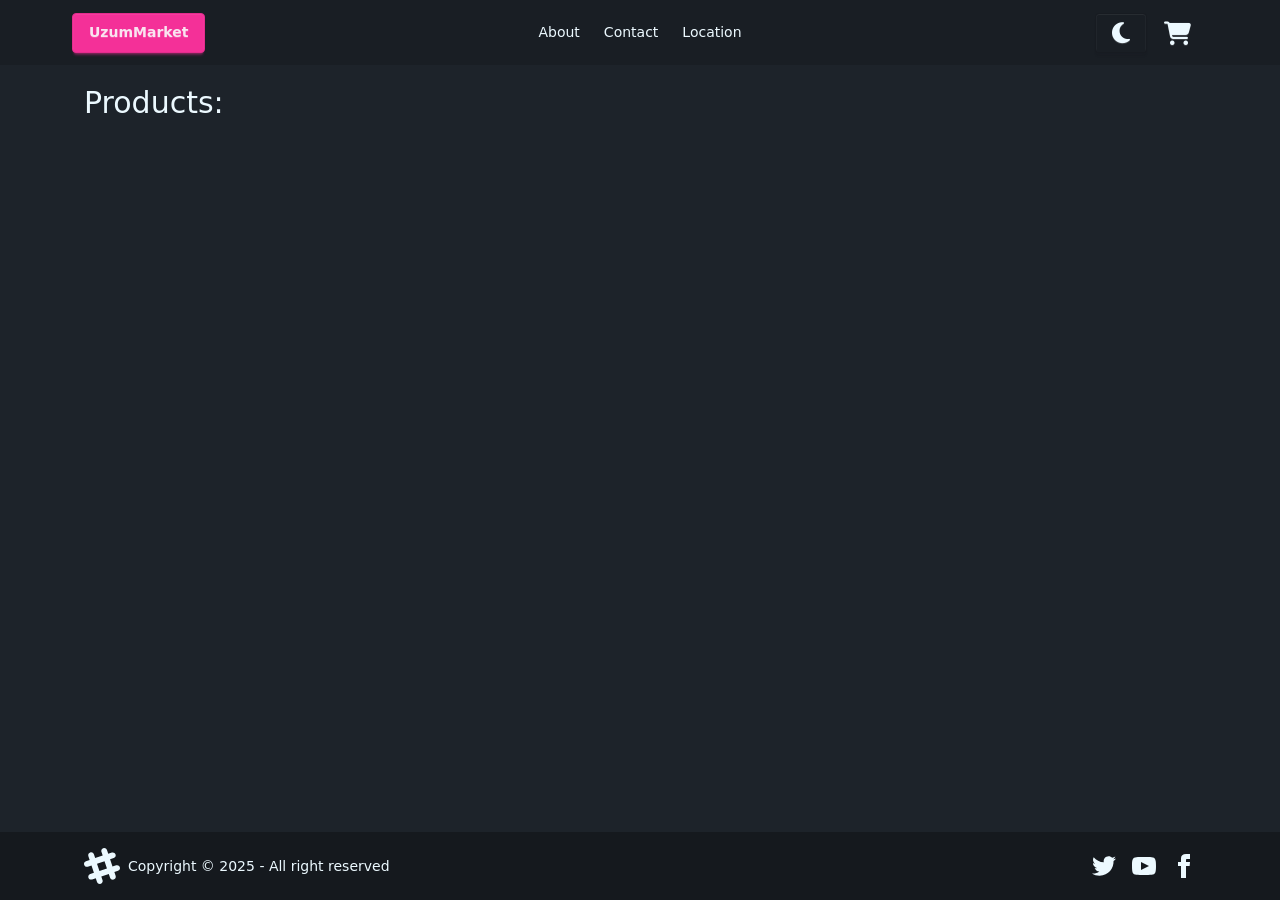
==== index.html @ c74a3066 "Add initial project structure with core functionality and styling" ====
<!doctype html>
<html lang="en" data-theme="dark">
  <head>
    <meta charset="UTF-8" />
    <link rel="icon" type="image/svg+xml" href="/vite.svg" />
    <meta name="viewport" content="width=device-width, initial-scale=1.0" />
    <title>Uzum Market</title>
    <link
      rel="stylesheet"
      href="https://cdnjs.cloudflare.com/ajax/libs/font-awesome/6.7.2/css/all.min.css"
      integrity="sha512-Evv84Mr4kqVGRNSgIGL/F/aIDqQb7xQ2vcrdIwxfjThSH8CSR7PBEakCr51Ck+w+/U6swU2Im1vVX0SVk9ABhg=="
      crossorigin="anonymous"
      referrerpolicy="no-referrer"
    />
    <link rel="stylesheet" href="./src/output.css" />
  </head>
  <body>
    <header class="bg-base-200 mb-5">
      <div class="navbar main-container">
        <div class="navbar-start">
          <a class="btn btn-secondary" href="./index.html">UzumMarket</a>
        </div>
        <div class="navbar-center">
          <ul class="menu menu-horizontal">
            <li><a href="#">About</a></li>
            <li><a href="#">Contact</a></li>
            <li><a href="#">Location</a></li>
          </ul>
        </div>
        <div class="navbar-end">
          <button class="btn" id="mode-toggler">
            <i class="fa-solid fa-moon text-2xl"></i>
          </button>
          <a class="btn btn-ghost" href=""
            ><i class="fa-solid fa-cart-shopping text-2xl"></i
          ></a>
        </div>
      </div>
    </header>
    <main class="pb-10">
      <section>
        <div class="main-container">
          <h2 class="mb-5 text-3xl">Products:</h2>

          <div
            id="card-list"
            class="gird-cols-2 grid gap-4 md:grid-cols-3 lg:grid-cols-4"
          >
            <template
              ><a href="" class="card bg-base-100 w-full shadow-sm">
                <figure>
                  <img src="https://picsum.photos/id/9/300/200" alt="" />
                </figure>
                <div class="card-body">
                  <p class="description line-clamp-2">
                    A card component has a figure, a body part, and inside body
                    there are title and actions parts
                  </p>
                  <p class="flex gap-1.5 items-center">
                    <i class="fa-solid fa-star text-orange-300"></i>
                    <span class="rating">4.7</span>
                    <span class="review">(10 Review)</span>
                  </p>

                  <div class="flex justify-between">
                    <div class="flex flex-col gap-1">
                      <del class="price badge badge-soft badge-secondary"
                        >$1999</del
                      >
                      <h3
                        class="price-with-discount badge badge-primary font-bold"
                      >
                        $1555
                      </h3>
                    </div>
                    <button
                      class="buy-btn btn hover:btn-primary self-end rounded-full"
                    >
                      <i class="fa-solid fa-cart-plus text-xl"></i>
                    </button>
                  </div>
                </div> </a
            ></template>
          </div>
        </div>
      </section>
    </main>
    <footer class="bg-base-300 text-base-content p-4">
      <div class="main-container footer sm:footer-horizontal items-center">
        <aside class="grid-flow-col items-center">
          <svg
            width="36"
            height="36"
            viewBox="0 0 24 24"
            xmlns="http://www.w3.org/2000/svg"
            fill-rule="evenodd"
            clip-rule="evenodd"
            class="fill-current"
          >
            <path
              d="M22.672 15.226l-2.432.811.841 2.515c.33 1.019-.209 2.127-1.23 2.456-1.15.325-2.148-.321-2.463-1.226l-.84-2.518-5.013 1.677.84 2.517c.391 1.203-.434 2.542-1.831 2.542-.88 0-1.601-.564-1.86-1.314l-.842-2.516-2.431.809c-1.135.328-2.145-.317-2.463-1.229-.329-1.018.211-2.127 1.231-2.456l2.432-.809-1.621-4.823-2.432.808c-1.355.384-2.558-.59-2.558-1.839 0-.817.509-1.582 1.327-1.846l2.433-.809-.842-2.515c-.33-1.02.211-2.129 1.232-2.458 1.02-.329 2.13.209 2.461 1.229l.842 2.515 5.011-1.677-.839-2.517c-.403-1.238.484-2.553 1.843-2.553.819 0 1.585.509 1.85 1.326l.841 2.517 2.431-.81c1.02-.33 2.131.211 2.461 1.229.332 1.018-.21 2.126-1.23 2.456l-2.433.809 1.622 4.823 2.433-.809c1.242-.401 2.557.484 2.557 1.838 0 .819-.51 1.583-1.328 1.847m-8.992-6.428l-5.01 1.675 1.619 4.828 5.011-1.674-1.62-4.829z"
            ></path>
          </svg>
          <p>Copyright © 2025 - All right reserved</p>
        </aside>
        <nav
          class="grid-flow-col gap-4 md:place-self-center md:justify-self-end"
        >
          <a>
            <svg
              xmlns="http://www.w3.org/2000/svg"
              width="24"
              height="24"
              viewBox="0 0 24 24"
              class="fill-current"
            >
              <path
                d="M24 4.557c-.883.392-1.832.656-2.828.775 1.017-.609 1.798-1.574 2.165-2.724-.951.564-2.005.974-3.127 1.195-.897-.957-2.178-1.555-3.594-1.555-3.179 0-5.515 2.966-4.797 6.045-4.091-.205-7.719-2.165-10.148-5.144-1.29 2.213-.669 5.108 1.523 6.574-.806-.026-1.566-.247-2.229-.616-.054 2.281 1.581 4.415 3.949 4.89-.693.188-1.452.232-2.224.084.626 1.956 2.444 3.379 4.6 3.419-2.07 1.623-4.678 2.348-7.29 2.04 2.179 1.397 4.768 2.212 7.548 2.212 9.142 0 14.307-7.721 13.995-14.646.962-.695 1.797-1.562 2.457-2.549z"
              ></path>
            </svg>
          </a>
          <a>
            <svg
              xmlns="http://www.w3.org/2000/svg"
              width="24"
              height="24"
              viewBox="0 0 24 24"
              class="fill-current"
            >
              <path
                d="M19.615 3.184c-3.604-.246-11.631-.245-15.23 0-3.897.266-4.356 2.62-4.385 8.816.029 6.185.484 8.549 4.385 8.816 3.6.245 11.626.246 15.23 0 3.897-.266 4.356-2.62 4.385-8.816-.029-6.185-.484-8.549-4.385-8.816zm-10.615 12.816v-8l8 3.993-8 4.007z"
              ></path>
            </svg>
          </a>
          <a>
            <svg
              xmlns="http://www.w3.org/2000/svg"
              width="24"
              height="24"
              viewBox="0 0 24 24"
              class="fill-current"
            >
              <path
                d="M9 8h-3v4h3v12h5v-12h3.642l.358-4h-4v-1.667c0-.955.192-1.333 1.115-1.333h2.885v-5h-3.808c-3.596 0-5.192 1.583-5.192 4.615v3.385z"
              ></path>
            </svg>
          </a>
        </nav>
      </div>
    </footer>
    <script type="module" src="./src/js/main.js"></script>
  </body>
</html>
---- src/output.css ----
/*! tailwindcss v4.0.9 | MIT License | https://tailwindcss.com */
@layer theme, base, components, utilities;
@layer theme {
  :root, :host {
    --font-sans: ui-sans-serif, system-ui, sans-serif, "Apple Color Emoji",
      "Segoe UI Emoji", "Segoe UI Symbol", "Noto Color Emoji";
    --font-mono: ui-monospace, SFMono-Regular, Menlo, Monaco, Consolas, "Liberation Mono",
      "Courier New", monospace;
    --color-orange-300: oklch(0.837 0.128 66.29);
    --spacing: 0.25rem;
    --container-6xl: 72rem;
    --text-xl: 1.25rem;
    --text-xl--line-height: calc(1.75 / 1.25);
    --text-2xl: 1.5rem;
    --text-2xl--line-height: calc(2 / 1.5);
    --text-3xl: 1.875rem;
    --text-3xl--line-height: calc(2.25 / 1.875);
    --font-weight-bold: 700;
    --default-font-family: var(--font-sans);
    --default-font-feature-settings: var(--font-sans--font-feature-settings);
    --default-font-variation-settings: var(
      --font-sans--font-variation-settings
    );
    --default-mono-font-family: var(--font-mono);
    --default-mono-font-feature-settings: var(
      --font-mono--font-feature-settings
    );
    --default-mono-font-variation-settings: var(
      --font-mono--font-variation-settings
    );
  }
}
@layer base {
  *, ::after, ::before, ::backdrop, ::file-selector-button {
    box-sizing: border-box;
    margin: 0;
    padding: 0;
    border: 0 solid;
  }
  html, :host {
    line-height: 1.5;
    -webkit-text-size-adjust: 100%;
    tab-size: 4;
    font-family: var( --default-font-family, ui-sans-serif, system-ui, sans-serif, "Apple Color Emoji", "Segoe UI Emoji", "Segoe UI Symbol", "Noto Color Emoji" );
    font-feature-settings: var(--default-font-feature-settings, normal);
    font-variation-settings: var( --default-font-variation-settings, normal );
    -webkit-tap-highlight-color: transparent;
  }
  body {
    line-height: inherit;
  }
  hr {
    height: 0;
    color: inherit;
    border-top-width: 1px;
  }
  abbr:where([title]) {
    -webkit-text-decoration: underline dotted;
    text-decoration: underline dotted;
  }
  h1, h2, h3, h4, h5, h6 {
    font-size: inherit;
    font-weight: inherit;
  }
  a {
    color: inherit;
    -webkit-text-decoration: inherit;
    text-decoration: inherit;
  }
  b, strong {
    font-weight: bolder;
  }
  code, kbd, samp, pre {
    font-family: var( --default-mono-font-family, ui-monospace, SFMono-Regular, Menlo, Monaco, Consolas, "Liberation Mono", "Courier New", monospace );
    font-feature-settings: var( --default-mono-font-feature-settings, normal );
    font-variation-settings: var( --default-mono-font-variation-settings, normal );
    font-size: 1em;
  }
  small {
    font-size: 80%;
  }
  sub, sup {
    font-size: 75%;
    line-height: 0;
    position: relative;
    vertical-align: baseline;
  }
  sub {
    bottom: -0.25em;
  }
  sup {
    top: -0.5em;
  }
  table {
    text-indent: 0;
    border-color: inherit;
    border-collapse: collapse;
  }
  :-moz-focusring {
    outline: auto;
  }
  progress {
    vertical-align: baseline;
  }
  summary {
    display: list-item;
  }
  ol, ul, menu {
    list-style: none;
  }
  img, svg, video, canvas, audio, iframe, embed, object {
    display: block;
    vertical-align: middle;
  }
  img, video {
    max-width: 100%;
    height: auto;
  }
  button, input, select, optgroup, textarea, ::file-selector-button {
    font: inherit;
    font-feature-settings: inherit;
    font-variation-settings: inherit;
    letter-spacing: inherit;
    color: inherit;
    border-radius: 0;
    background-color: transparent;
    opacity: 1;
  }
  :where(select:is([multiple], [size])) optgroup {
    font-weight: bolder;
  }
  :where(select:is([multiple], [size])) optgroup option {
    padding-inline-start: 20px;
  }
  ::file-selector-button {
    margin-inline-end: 4px;
  }
  ::placeholder {
    opacity: 1;
    color: color-mix(in oklab, currentColor 50%, transparent);
  }
  textarea {
    resize: vertical;
  }
  ::-webkit-search-decoration {
    -webkit-appearance: none;
  }
  ::-webkit-date-and-time-value {
    min-height: 1lh;
    text-align: inherit;
  }
  ::-webkit-datetime-edit {
    display: inline-flex;
  }
  ::-webkit-datetime-edit-fields-wrapper {
    padding: 0;
  }
  ::-webkit-datetime-edit, ::-webkit-datetime-edit-year-field, ::-webkit-datetime-edit-month-field, ::-webkit-datetime-edit-day-field, ::-webkit-datetime-edit-hour-field, ::-webkit-datetime-edit-minute-field, ::-webkit-datetime-edit-second-field, ::-webkit-datetime-edit-millisecond-field, ::-webkit-datetime-edit-meridiem-field {
    padding-block: 0;
  }
  :-moz-ui-invalid {
    box-shadow: none;
  }
  button, input:where([type="button"], [type="reset"], [type="submit"]), ::file-selector-button {
    appearance: button;
  }
  ::-webkit-inner-spin-button, ::-webkit-outer-spin-button {
    height: auto;
  }
  [hidden]:where(:not([hidden="until-found"])) {
    display: none !important;
  }
}
@layer utilities {
  .menu {
    display: flex;
    width: fit-content;
    flex-direction: column;
    flex-wrap: wrap;
    padding: calc(0.25rem * 2);
    --menu-active-fg: var(--color-neutral-content);
    --menu-active-bg: var(--color-neutral);
    font-size: 0.875rem;
    :where(li ul) {
      position: relative;
      margin-inline-start: calc(0.25rem * 4);
      padding-inline-start: calc(0.25rem * 2);
      white-space: nowrap;
      &:before {
        position: absolute;
        inset-inline-start: calc(0.25rem * 0);
        top: calc(0.25rem * 3);
        bottom: calc(0.25rem * 3);
        background-color: var(--color-base-content);
        opacity: 10%;
        width: var(--border);
        content: "";
      }
    }
    :where(li > .menu-dropdown:not(.menu-dropdown-show)) {
      display: none;
    }
    :where(li:not(.menu-title) > *:not(ul, details, .menu-title, .btn)), :where(li:not(.menu-title) > details > summary:not(.menu-title)) {
      display: grid;
      grid-auto-flow: column;
      align-content: flex-start;
      align-items: center;
      gap: calc(0.25rem * 2);
      border-radius: var(--radius-field);
      padding-inline: calc(0.25rem * 3);
      padding-block: calc(0.25rem * 1.5);
      text-align: start;
      transition-property: color, background-color, box-shadow;
      transition-duration: 0.2s;
      transition-timing-function: cubic-bezier(0, 0, 0.2, 1);
      grid-auto-columns: minmax(auto, max-content) auto max-content;
      text-wrap: balance;
      user-select: none;
    }
    :where(li > details > summary) {
      outline-style: none;
      @media (forced-colors: active) {
        outline: 2px solid transparent;
        outline-offset: 2px;
      }
      &::-webkit-details-marker {
        display: none;
      }
    }
    :where(li > details > summary), :where(li > .menu-dropdown-toggle) {
      &:after {
        justify-self: flex-end;
        display: block;
        height: 0.375rem;
        width: 0.375rem;
        rotate: -135deg;
        translate: 0 -1px;
        transition-property: rotate, translate;
        transition-duration: 0.2s;
        content: "";
        transform-origin: 50% 50%;
        box-shadow: 2px 2px inset;
        pointer-events: none;
      }
    }
    :where(li > details[open] > summary):after, :where(li > .menu-dropdown-toggle.menu-dropdown-show):after {
      rotate: 45deg;
      translate: 0 1px;
    }
    :where( li:not(.menu-title, .disabled) > *:not(ul, details, .menu-title), li:not(.menu-title, .disabled) > details > summary:not(.menu-title) ):not(.menu-active, :active, .btn) {
      &.menu-focus, &:focus-visible {
        cursor: pointer;
        background-color: color-mix(in oklab, var(--color-base-content) 10%, transparent);
        color: var(--color-base-content);
        outline-style: none;
        @media (forced-colors: active) {
          outline: 2px solid transparent;
          outline-offset: 2px;
        }
      }
    }
    :where( li:not(.menu-title, .disabled) > *:not(ul, details, .menu-title):not(.menu-active, :active, .btn):hover, li:not(.menu-title, .disabled) > details > summary:not(.menu-title):not(.menu-active, :active, .btn):hover ) {
      cursor: pointer;
      background-color: color-mix(in oklab, var(--color-base-content) 10%, transparent);
      outline-style: none;
      @media (forced-colors: active) {
        outline: 2px solid transparent;
        outline-offset: 2px;
      }
      box-shadow: 0 1px oklch(0% 0 0 / 0.01) inset, 0 -1px oklch(100% 0 0 / 0.01) inset;
    }
    :where(li:empty) {
      background-color: var(--color-base-content);
      opacity: 10%;
      margin: 0.5rem 1rem;
      height: 1px;
    }
    :where(li) {
      position: relative;
      display: flex;
      flex-shrink: 0;
      flex-direction: column;
      flex-wrap: wrap;
      align-items: stretch;
      .badge {
        justify-self: flex-end;
      }
      & > *:not(ul, .menu-title, details, .btn):active, & > *:not(ul, .menu-title, details, .btn).menu-active, & > details > summary:active {
        outline-style: none;
        @media (forced-colors: active) {
          outline: 2px solid transparent;
          outline-offset: 2px;
        }
        color: var(--menu-active-fg);
        background-color: var(--menu-active-bg);
        background-size: auto, calc(var(--noise) * 100%);
        background-image: none, var(--fx-noise);
        &:not(&:active) {
          box-shadow: 0 2px calc(var(--depth) * 3px) -2px var(--menu-active-bg);
        }
      }
      &.menu-disabled {
        pointer-events: none;
        color: color-mix(in oklab, var(--color-base-content) 20%, transparent);
      }
    }
    .dropdown:focus-within {
      .menu-dropdown-toggle:after {
        rotate: 45deg;
        translate: 0 1px;
      }
    }
    .dropdown-content {
      margin-top: calc(0.25rem * 2);
      padding: calc(0.25rem * 2);
      &:before {
        display: none;
      }
    }
  }
  .btn {
    display: inline-flex;
    flex-shrink: 0;
    cursor: pointer;
    flex-wrap: nowrap;
    align-items: center;
    justify-content: center;
    gap: calc(0.25rem * 1.5);
    text-align: center;
    vertical-align: middle;
    text-decoration-line: none;
    outline-offset: 2px;
    webkit-user-select: none;
    user-select: none;
    padding-inline: var(--btn-p);
    color: var(--btn-fg);
    height: var(--size);
    font-size: 0.875rem;
    font-weight: 600;
    outline-color: var(--btn-color, var(--color-base-content));
    transition-property: color, background-color, border-color, box-shadow;
    transition-timing-function: cubic-bezier(0, 0, 0.2, 1);
    transition-duration: 0.2s;
    border-start-start-radius: var(--join-ss, var(--radius-field));
    border-start-end-radius: var(--join-se, var(--radius-field));
    border-end-start-radius: var(--join-es, var(--radius-field));
    border-end-end-radius: var(--join-ee, var(--radius-field));
    background-color: var(--btn-bg);
    background-size: auto, calc(var(--noise) * 100%);
    background-image: none, var(--btn-noise);
    border-width: var(--border);
    border-style: solid;
    border-color: var(--btn-border);
    text-shadow: 0 0.5px oklch(100% 0 0 / calc(var(--depth) * 0.15));
    box-shadow: 0 0.5px 0 0.5px oklch(100% 0 0 / calc(var(--depth) * 6%)) inset, var(--btn-shadow);
    --size: calc(var(--size-field, 0.25rem) * 10);
    --btn-bg: var(--btn-color, var(--color-base-200));
    --btn-fg: var(--color-base-content);
    --btn-p: 1rem;
    --btn-border: color-mix(in oklab, var(--btn-bg), #000 calc(var(--depth) * 5%));
    --btn-shadow: 0 3px 2px -2px color-mix(in oklab, var(--btn-bg) calc(var(--depth) * 30%), #0000),
    0 4px 3px -2px color-mix(in oklab, var(--btn-bg) calc(var(--depth) * 30%), #0000);
    --btn-noise: var(--fx-noise);
    @media (hover: hover) {
      &:hover {
        --btn-bg: color-mix(in oklab, var(--btn-color, var(--color-base-200)), #000 7%);
      }
    }
    &.btn-active {
      --btn-bg: color-mix(in oklab, var(--btn-color, var(--color-base-200)), #000 7%);
      --btn-shadow: 0 0 0 0 oklch(0% 0 0/0), 0 0 0 0 oklch(0% 0 0/0);
      isolation: isolate;
    }
    &:focus-visible {
      outline-width: 2px;
      outline-style: solid;
    }
    &:active:not(.btn-active) {
      translate: 0 0.5px;
      --btn-bg: color-mix(in oklab, var(--btn-color, var(--color-base-200)), #000 5%);
      --btn-border: color-mix(in oklab, var(--btn-color, var(--color-base-200)), #000 7%);
      --btn-shadow: 0 0 0 0 oklch(0% 0 0/0), 0 0 0 0 oklch(0% 0 0/0);
    }
    &:is(:disabled, [disabled], .btn-disabled) {
      &:not(.btn-link, .btn-ghost) {
        background-color: color-mix(in oklab, var(--color-base-content) 10%, transparent);
        box-shadow: none;
      }
      pointer-events: none;
      --btn-border: #0000;
      --btn-noise: none;
      --btn-fg: color-mix(in oklch, var(--color-base-content) 20%, #0000);
      @media (hover: hover) {
        &:hover {
          pointer-events: none;
          background-color: color-mix(in oklab, var(--color-neutral) 20%, transparent);
          --btn-border: #0000;
          --btn-fg: color-mix(in oklch, var(--color-base-content) 20%, #0000);
        }
      }
    }
    &:is(input[type="checkbox"], input[type="radio"]) {
      appearance: none;
      &::after {
        content: attr(aria-label);
      }
      &:checked {
        outline-width: 2px;
        outline-style: solid;
        --btn-bg: color-mix(in oklab, var(--btn-color, var(--color-base-200)), #000 7%);
        --btn-shadow: 0 0 0 0 oklch(0% 0 0/0), 0 0 0 0 oklch(0% 0 0/0);
        isolation: isolate;
      }
    }
  }
  .card {
    position: relative;
    display: flex;
    flex-direction: column;
    border-radius: var(--radius-box);
    outline-width: 2px;
    transition: outline 0.2s ease-in-out;
    outline: 0 solid #0000;
    outline-offset: 2px;
    &:focus {
      outline-style: none;
      @media (forced-colors: active) {
        outline: 2px solid transparent;
        outline-offset: 2px;
      }
    }
    &:focus-visible {
      outline-color: currentColor;
    }
    :where(figure:first-child) {
      overflow: hidden;
      border-start-start-radius: inherit;
      border-start-end-radius: inherit;
      border-end-start-radius: unset;
      border-end-end-radius: unset;
    }
    :where(figure:last-child) {
      overflow: hidden;
      border-start-start-radius: unset;
      border-start-end-radius: unset;
      border-end-start-radius: inherit;
      border-end-end-radius: inherit;
    }
    &:where(.card-border) {
      border: var(--border) solid var(--color-base-200);
    }
    &:where(.card-dash) {
      border: var(--border) dashed var(--color-base-200);
    }
    &.image-full {
      display: grid;
      &:before {
        position: relative;
        grid-column-start: 1;
        grid-row-start: 1;
        border-radius: var(--radius-box);
        background-color: var(--color-neutral);
        opacity: 75%;
        content: "";
      }
      > * {
        grid-column-start: 1;
        grid-row-start: 1;
      }
      > .card-body {
        position: relative;
        color: var(--color-neutral-content);
      }
      :where(figure) {
        overflow: hidden;
        border-radius: inherit;
      }
      > figure img {
        height: 100%;
        object-fit: cover;
      }
    }
    figure {
      display: flex;
      align-items: center;
      justify-content: center;
    }
    &:has(> input:is(input[type="checkbox"], input[type="radio"])) {
      cursor: pointer;
      user-select: none;
    }
    &:has(> :checked) {
      outline: 2px solid currentColor;
    }
  }
  .menu-horizontal {
    display: inline-flex;
    flex-direction: row;
    & > li:not(.menu-title) > details > ul {
      position: absolute;
      margin-inline-start: calc(0.25rem * 0);
      margin-top: calc(0.25rem * 4);
      padding-block: calc(0.25rem * 2);
      padding-inline-end: calc(0.25rem * 2);
    }
    & > li > details > ul {
      &:before {
        content: none;
      }
    }
    :where(& > li:not(.menu-title) > details > ul) {
      border-radius: var(--radius-box);
      background-color: var(--color-base-100);
      box-shadow: 0 1px 3px 0 oklch(0% 0 0/0.1), 0 1px 2px -1px oklch(0% 0 0/0.1);
    }
  }
  .rating {
    position: relative;
    display: inline-flex;
    vertical-align: middle;
    & input {
      border: none;
      appearance: none;
    }
    :where(*) {
      animation: rating 0.25s ease-out;
      height: calc(0.25rem * 6);
      width: calc(0.25rem * 6);
      border-radius: 0;
      background-color: var(--color-base-content);
      opacity: 20%;
      &:is(input) {
        cursor: pointer;
      }
    }
    & .rating-hidden {
      width: calc(0.25rem * 2);
      background-color: transparent;
    }
    input[type="radio"]:checked {
      background-image: none;
    }
    * {
      &:checked, &[aria-checked="true"], &[aria-current="true"], &:has(~ *:checked, ~ *[aria-checked="true"], ~ *[aria-current="true"]) {
        opacity: 100%;
      }
      &:focus-visible {
        transition: scale 0.2s ease-out;
        scale: 1.1;
      }
    }
    & *:active:focus {
      animation: none;
      scale: 1.1;
    }
    &.rating-xs :where(*:not(.rating-hidden)) {
      width: calc(0.25rem * 4);
      height: calc(0.25rem * 4);
    }
    &.rating-sm :where(*:not(.rating-hidden)) {
      width: calc(0.25rem * 5);
      height: calc(0.25rem * 5);
    }
    &.rating-md :where(*:not(.rating-hidden)) {
      width: calc(0.25rem * 6);
      height: calc(0.25rem * 6);
    }
    &.rating-lg :where(*:not(.rating-hidden)) {
      width: calc(0.25rem * 7);
      height: calc(0.25rem * 7);
    }
    &.rating-xl :where(*:not(.rating-hidden)) {
      width: calc(0.25rem * 8);
      height: calc(0.25rem * 8);
    }
  }
  .mb-5 {
    margin-bottom: calc(var(--spacing) * 5);
  }
  .badge {
    display: inline-flex;
    align-items: center;
    justify-content: center;
    gap: calc(0.25rem * 2);
    border-radius: var(--radius-selector);
    vertical-align: middle;
    color: var(--color-base-content);
    border: var(--border) solid var(--badge-color, var(--color-base-200));
    font-size: 0.875rem;
    width: fit-content;
    padding-inline: calc(0.25rem * 3 - var(--border));
    background-size: auto, calc(var(--noise) * 100%);
    background-image: none, var(--fx-noise);
    background-color: var(--badge-color, var(--color-base-100));
    --size: calc(var(--size-selector, 0.25rem) * 6);
    height: var(--size);
    &.badge-outline {
      color: var(--badge-color, var(--color-base-content));
      border-color: currentColor;
      background-color: transparent;
      background-image: none;
      box-shadow: none;
    }
    &.badge-dash {
      color: var(--badge-color, var(--color-base-content));
      background-color: transparent;
      border-style: dashed;
      background-image: none;
      box-shadow: none;
    }
    &.badge-soft {
      color: var(--badge-color, var(--color-base-content));
      background-color: color-mix( in oklab, var(--badge-color, var(--color-base-content)) 8%, var(--color-base-100) );
      border-color: color-mix( in oklab, var(--badge-color, var(--color-base-content)) 10%, var(--color-base-100) );
      background-image: none;
      box-shadow: none;
    }
  }
  .navbar {
    display: flex;
    width: 100%;
    align-items: center;
    padding: 0.5rem;
    min-height: 4rem;
  }
  .footer {
    display: grid;
    width: 100%;
    grid-auto-flow: row;
    place-items: start;
    column-gap: calc(0.25rem * 4);
    row-gap: calc(0.25rem * 10);
    font-size: 0.875rem;
    line-height: 1.25rem;
    & > * {
      display: grid;
      place-items: start;
      gap: calc(0.25rem * 2);
    }
    &.footer-center {
      grid-auto-flow: column dense;
      place-items: center;
      text-align: center;
      & > * {
        place-items: center;
      }
    }
  }
  .navbar-end {
    display: inline-flex;
    align-items: center;
    width: 50%;
    justify-content: flex-end;
  }
  .navbar-start {
    display: inline-flex;
    align-items: center;
    width: 50%;
    justify-content: flex-start;
  }
  .card-body {
    display: flex;
    flex: auto;
    flex-direction: column;
    gap: calc(0.25rem * 2);
    padding: var(--card-p, 1.5rem);
    font-size: var(--card-fs, 0.875rem);
    :where(p) {
      flex-grow: 1;
    }
  }
  .navbar-center {
    display: inline-flex;
    align-items: center;
    flex-shrink: 0;
  }
  .line-clamp-2 {
    overflow: hidden;
    display: -webkit-box;
    -webkit-box-orient: vertical;
    -webkit-line-clamp: 2;
  }
  .flex {
    display: flex;
  }
  .grid {
    display: grid;
  }
  .w-full {
    width: 100%;
  }
  .link {
    cursor: pointer;
    text-decoration-line: underline;
    &:focus {
      outline-style: none;
      @media (forced-colors: active) {
        outline: 2px solid transparent;
        outline-offset: 2px;
      }
    }
    &:focus-visible {
      outline: 2px solid currentColor;
      outline-offset: 2px;
    }
  }
  .grid-flow-col {
    grid-auto-flow: column;
  }
  .flex-col {
    flex-direction: column;
  }
  .items-center {
    align-items: center;
  }
  .justify-between {
    justify-content: space-between;
  }
  .gap-1 {
    gap: calc(var(--spacing) * 1);
  }
  .gap-1\.5 {
    gap: calc(var(--spacing) * 1.5);
  }
  .gap-4 {
    gap: calc(var(--spacing) * 4);
  }
  .self-end {
    align-self: flex-end;
  }
  .rounded-full {
    border-radius: calc(infinity * 1px);
  }
  .bg-base-100 {
    background-color: var(--color-base-100);
  }
  .bg-base-200 {
    background-color: var(--color-base-200);
  }
  .bg-base-300 {
    background-color: var(--color-base-300);
  }
  .fill-current {
    fill: currentColor;
  }
  .p-4 {
    padding: calc(var(--spacing) * 4);
  }
  .pb-10 {
    padding-bottom: calc(var(--spacing) * 10);
  }
  .text-2xl {
    font-size: var(--text-2xl);
    line-height: var(--tw-leading, var(--text-2xl--line-height));
  }
  .text-3xl {
    font-size: var(--text-3xl);
    line-height: var(--tw-leading, var(--text-3xl--line-height));
  }
  .text-xl {
    font-size: var(--text-xl);
    line-height: var(--tw-leading, var(--text-xl--line-height));
  }
  .font-bold {
    --tw-font-weight: var(--font-weight-bold);
    font-weight: var(--font-weight-bold);
  }
  .badge-primary {
    --badge-color: var(--color-primary);
    color: var(--color-primary-content);
  }
  .badge-secondary {
    --badge-color: var(--color-secondary);
    color: var(--color-secondary-content);
  }
  .text-base-content {
    color: var(--color-base-content);
  }
  .text-orange-300 {
    color: var(--color-orange-300);
  }
  .shadow-sm {
    --tw-shadow: 0 1px 3px 0 var(--tw-shadow-color, rgb(0 0 0 / 0.1)), 0 1px 2px -1px var(--tw-shadow-color, rgb(0 0 0 / 0.1));
    box-shadow: var(--tw-inset-shadow), var(--tw-inset-ring-shadow), var(--tw-ring-offset-shadow), var(--tw-ring-shadow), var(--tw-shadow);
  }
  .btn-ghost {
    &:not(.btn-active, :hover, :active:focus, :focus-visible) {
      --btn-shadow: "";
      --btn-bg: #0000;
      --btn-border: #0000;
      --btn-noise: none;
      &:not(:disabled, [disabled], .btn-disabled) {
        outline-color: currentColor;
        --btn-fg: currentColor;
      }
    }
  }
  .btn-secondary {
    --btn-color: var(--color-secondary);
    --btn-fg: var(--color-secondary-content);
  }
  .hover\:btn-primary {
    &:hover {
      @media (hover: hover) {
        --btn-color: var(--color-primary);
        --btn-fg: var(--color-primary-content);
      }
    }
  }
  .sm\:footer-horizontal {
    @media (width >= 40rem) {
      grid-auto-flow: column;
      &.footer-center {
        grid-auto-flow: row dense;
      }
    }
  }
  .md\:grid-cols-3 {
    @media (width >= 48rem) {
      grid-template-columns: repeat(3, minmax(0, 1fr));
    }
  }
  .md\:place-self-center {
    @media (width >= 48rem) {
      place-self: center;
    }
  }
  .md\:justify-self-end {
    @media (width >= 48rem) {
      justify-self: flex-end;
    }
  }
  .lg\:grid-cols-4 {
    @media (width >= 64rem) {
      grid-template-columns: repeat(4, minmax(0, 1fr));
    }
  }
}
@layer components {
  html, body {
    height: 100%;
  }
  body {
    display: flex;
    flex-direction: column;
  }
  main {
    flex-grow: 1;
  }
  .main-container {
    margin-inline: auto;
    max-width: var(--container-6xl);
    padding-inline: calc(var(--spacing) * 5);
  }
}
@layer base {
  :where(:root),:root:has(input.theme-controller[value=light]:checked),[data-theme=light] {
    color-scheme: light;
    --color-base-100: oklch(100% 0 0);
    --color-base-200: oklch(98% 0 0);
    --color-base-300: oklch(95% 0 0);
    --color-base-content: oklch(21% 0.006 285.885);
    --color-primary: oklch(45% 0.24 277.023);
    --color-primary-content: oklch(93% 0.034 272.788);
    --color-secondary: oklch(65% 0.241 354.308);
    --color-secondary-content: oklch(94% 0.028 342.258);
    --color-accent: oklch(77% 0.152 181.912);
    --color-accent-content: oklch(38% 0.063 188.416);
    --color-neutral: oklch(14% 0.005 285.823);
    --color-neutral-content: oklch(92% 0.004 286.32);
    --color-info: oklch(74% 0.16 232.661);
    --color-info-content: oklch(29% 0.066 243.157);
    --color-success: oklch(76% 0.177 163.223);
    --color-success-content: oklch(37% 0.077 168.94);
    --color-warning: oklch(82% 0.189 84.429);
    --color-warning-content: oklch(41% 0.112 45.904);
    --color-error: oklch(71% 0.194 13.428);
    --color-error-content: oklch(27% 0.105 12.094);
    --radius-selector: 0.5rem;
    --radius-field: 0.25rem;
    --radius-box: 0.5rem;
    --size-selector: 0.25rem;
    --size-field: 0.25rem;
    --border: 1px;
    --depth: 1;
    --noise: 0;
  }
}
@layer base {
  @media (prefers-color-scheme: dark) {
    :root {
      color-scheme: dark;
      --color-base-100: oklch(25.33% 0.016 252.42);
      --color-base-200: oklch(23.26% 0.014 253.1);
      --color-base-300: oklch(21.15% 0.012 254.09);
      --color-base-content: oklch(97.807% 0.029 256.847);
      --color-primary: oklch(58% 0.233 277.117);
      --color-primary-content: oklch(96% 0.018 272.314);
      --color-secondary: oklch(65% 0.241 354.308);
      --color-secondary-content: oklch(94% 0.028 342.258);
      --color-accent: oklch(77% 0.152 181.912);
      --color-accent-content: oklch(38% 0.063 188.416);
      --color-neutral: oklch(14% 0.005 285.823);
      --color-neutral-content: oklch(92% 0.004 286.32);
      --color-info: oklch(74% 0.16 232.661);
      --color-info-content: oklch(29% 0.066 243.157);
      --color-success: oklch(76% 0.177 163.223);
      --color-success-content: oklch(37% 0.077 168.94);
      --color-warning: oklch(82% 0.189 84.429);
      --color-warning-content: oklch(41% 0.112 45.904);
      --color-error: oklch(71% 0.194 13.428);
      --color-error-content: oklch(27% 0.105 12.094);
      --radius-selector: 0.5rem;
      --radius-field: 0.25rem;
      --radius-box: 0.5rem;
      --size-selector: 0.25rem;
      --size-field: 0.25rem;
      --border: 1px;
      --depth: 1;
      --noise: 0;
    }
  }
}
@layer base {
  :root:has(input.theme-controller[value=light]:checked),[data-theme=light] {
    color-scheme: light;
    --color-base-100: oklch(100% 0 0);
    --color-base-200: oklch(98% 0 0);
    --color-base-300: oklch(95% 0 0);
    --color-base-content: oklch(21% 0.006 285.885);
    --color-primary: oklch(45% 0.24 277.023);
    --color-primary-content: oklch(93% 0.034 272.788);
    --color-secondary: oklch(65% 0.241 354.308);
    --color-secondary-content: oklch(94% 0.028 342.258);
    --color-accent: oklch(77% 0.152 181.912);
    --color-accent-content: oklch(38% 0.063 188.416);
    --color-neutral: oklch(14% 0.005 285.823);
    --color-neutral-content: oklch(92% 0.004 286.32);
    --color-info: oklch(74% 0.16 232.661);
    --color-info-content: oklch(29% 0.066 243.157);
    --color-success: oklch(76% 0.177 163.223);
    --color-success-content: oklch(37% 0.077 168.94);
    --color-warning: oklch(82% 0.189 84.429);
    --color-warning-content: oklch(41% 0.112 45.904);
    --color-error: oklch(71% 0.194 13.428);
    --color-error-content: oklch(27% 0.105 12.094);
    --radius-selector: 0.5rem;
    --radius-field: 0.25rem;
    --radius-box: 0.5rem;
    --size-selector: 0.25rem;
    --size-field: 0.25rem;
    --border: 1px;
    --depth: 1;
    --noise: 0;
  }
}
@layer base {
  :root:has(input.theme-controller[value=dark]:checked),[data-theme=dark] {
    color-scheme: dark;
    --color-base-100: oklch(25.33% 0.016 252.42);
    --color-base-200: oklch(23.26% 0.014 253.1);
    --color-base-300: oklch(21.15% 0.012 254.09);
    --color-base-content: oklch(97.807% 0.029 256.847);
    --color-primary: oklch(58% 0.233 277.117);
    --color-primary-content: oklch(96% 0.018 272.314);
    --color-secondary: oklch(65% 0.241 354.308);
    --color-secondary-content: oklch(94% 0.028 342.258);
    --color-accent: oklch(77% 0.152 181.912);
    --color-accent-content: oklch(38% 0.063 188.416);
    --color-neutral: oklch(14% 0.005 285.823);
    --color-neutral-content: oklch(92% 0.004 286.32);
    --color-info: oklch(74% 0.16 232.661);
    --color-info-content: oklch(29% 0.066 243.157);
    --color-success: oklch(76% 0.177 163.223);
    --color-success-content: oklch(37% 0.077 168.94);
    --color-warning: oklch(82% 0.189 84.429);
    --color-warning-content: oklch(41% 0.112 45.904);
    --color-error: oklch(71% 0.194 13.428);
    --color-error-content: oklch(27% 0.105 12.094);
    --radius-selector: 0.5rem;
    --radius-field: 0.25rem;
    --radius-box: 0.5rem;
    --size-selector: 0.25rem;
    --size-field: 0.25rem;
    --border: 1px;
    --depth: 1;
    --noise: 0;
  }
}
@layer base {
  :root {
    --fx-noise: url("data:image/svg+xml,%3Csvg xmlns='http://www.w3.org/2000/svg'%3E%3Cfilter id='a'%3E%3CfeTurbulence type='fractalNoise' baseFrequency='1.34' numOctaves='4' stitchTiles='stitch'%3E%3C/feTurbulence%3E%3C/filter%3E%3Crect width='100%25' height='100%25' filter='url(%23a)' opacity='0.2'%3E%3C/rect%3E%3C/svg%3E");
  }
  .chat {
    --mask-chat: url("data:image/svg+xml,%3csvg width='13' height='13' xmlns='http://www.w3.org/2000/svg'%3e%3cpath fill='black' d='M0 11.5004C0 13.0004 2 13.0004 2 13.0004H12H13V0.00036329L12.5 0C12.5 0 11.977 2.09572 11.8581 2.50033C11.6075 3.35237 10.9149 4.22374 9 5.50036C6 7.50036 0 10.0004 0 11.5004Z'/%3e%3c/svg%3e");
  }
}
@layer base {
  :root,
[data-theme] {
    background-color: var(--root-bg, var(--color-base-100));
    color: var(--color-base-content);
  }
}
@layer base {
  :where(
  :root:has(
      .modal-open,
      .modal[open],
      .modal:target,
      .modal-toggle:checked,
      .drawer:not(.drawer-open) > .drawer-toggle:checked
    )
) {
    scrollbar-gutter: stable;
    background-image: linear-gradient(var(--color-base-100), var(--color-base-100));
    --root-bg: color-mix(in srgb, var(--color-base-100), oklch(0% 0 0) 40%);
  }
}
@layer base {
  @property --radialprogress {
    syntax: "<percentage>";
    inherits: true;
    initial-value: 0%;
  }
}
@layer base {
  :root:has( .modal-open, .modal[open], .modal:target, .modal-toggle:checked, .drawer:not([class*="drawer-open"]) > .drawer-toggle:checked ) {
    overflow: hidden;
  }
}
@layer base {
  :root {
    scrollbar-color: color-mix(in oklch, currentColor 35%, #0000) #0000;
  }
}
@keyframes dropdown {
  0% {
    opacity: 0;
  }
}
@keyframes rating {
  0%, 40% {
    scale: 1.1;
    filter: brightness(1.05) contrast(1.05);
  }
}
@keyframes radio {
  0% {
    padding: 5px;
  }
  50% {
    padding: 3px;
  }
}
@keyframes progress {
  50% {
    background-position-x: -115%;
  }
}
@keyframes skeleton {
  0% {
    background-position: 150%;
  }
  100% {
    background-position: -50%;
  }
}
@keyframes toast {
  0% {
    scale: 0.9;
    opacity: 0;
  }
  100% {
    scale: 1;
    opacity: 1;
  }
}
@property --tw-font-weight {
  syntax: "*";
  inherits: false;
}
@property --tw-shadow {
  syntax: "*";
  inherits: false;
  initial-value: 0 0 #0000;
}
@property --tw-shadow-color {
  syntax: "*";
  inherits: false;
}
@property --tw-inset-shadow {
  syntax: "*";
  inherits: false;
  initial-value: 0 0 #0000;
}
@property --tw-inset-shadow-color {
  syntax: "*";
  inherits: false;
}
@property --tw-ring-color {
  syntax: "*";
  inherits: false;
}
@property --tw-ring-shadow {
  syntax: "*";
  inherits: false;
  initial-value: 0 0 #0000;
}
@property --tw-inset-ring-color {
  syntax: "*";
  inherits: false;
}
@property --tw-inset-ring-shadow {
  syntax: "*";
  inherits: false;
  initial-value: 0 0 #0000;
}
@property --tw-ring-inset {
  syntax: "*";
  inherits: false;
}
@property --tw-ring-offset-width {
  syntax: "<length>";
  inherits: false;
  initial-value: 0px;
}
@property --tw-ring-offset-color {
  syntax: "*";
  inherits: false;
  initial-value: #fff;
}
@property --tw-ring-offset-shadow {
  syntax: "*";
  inherits: false;
  initial-value: 0 0 #0000;
}
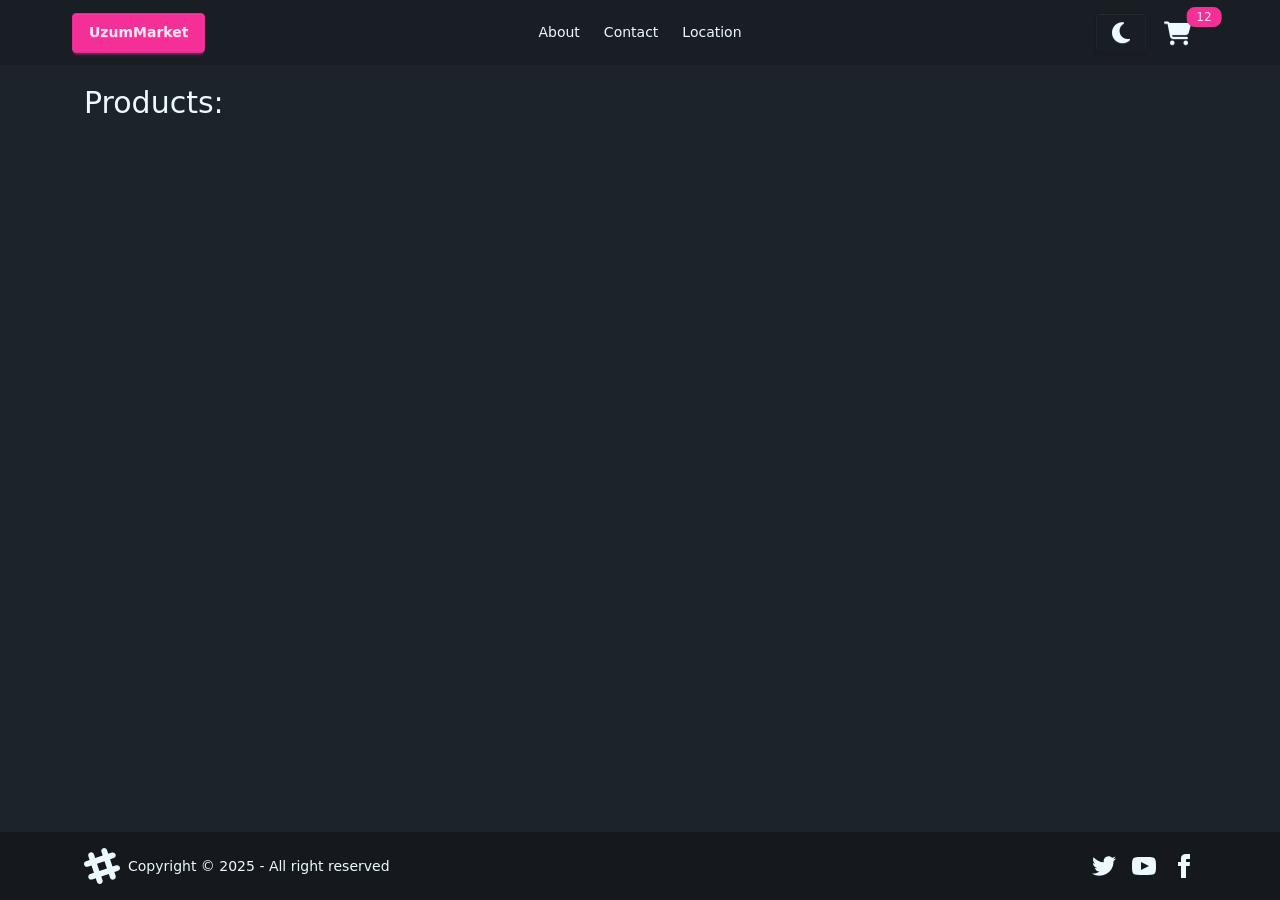
==== commit 85bb2156: "Add dark mode functionality and update layout in product and index pages" ====
--- a/index.html
+++ b/index.html
@@ -31,9 +31,15 @@
           <button class="btn" id="mode-toggler">
             <i class="fa-solid fa-moon text-2xl"></i>
           </button>
-          <a class="btn btn-ghost" href=""
-            ><i class="fa-solid fa-cart-shopping text-2xl"></i
-          ></a>
+          <div class="indicator">
+            <span
+              class="indicator-item badge badge-sm badge-secondary top-1 right-1"
+              >12</span
+            >
+            <a class="btn btn-ghost" href="./card.html"
+              ><i class="fa-solid fa-cart-shopping text-2xl"></i
+            ></a>
+          </div>
         </div>
       </div>
     </header>
@@ -56,7 +62,7 @@
                     A card component has a figure, a body part, and inside body
                     there are title and actions parts
                   </p>
-                  <p class="flex gap-1.5 items-center">
+                  <p class="flex items-center gap-1.5">
                     <i class="fa-solid fa-star text-orange-300"></i>
                     <span class="rating">4.7</span>
                     <span class="review">(10 Review)</span>
@@ -85,6 +91,9 @@
         </div>
       </section>
     </main>
+    <div class="loader-wrapper hidden">
+      <span class="loader"></span>
+    </div>
     <footer class="bg-base-300 text-base-content p-4">
       <div class="main-container footer sm:footer-horizontal items-center">
         <aside class="grid-flow-col items-center">
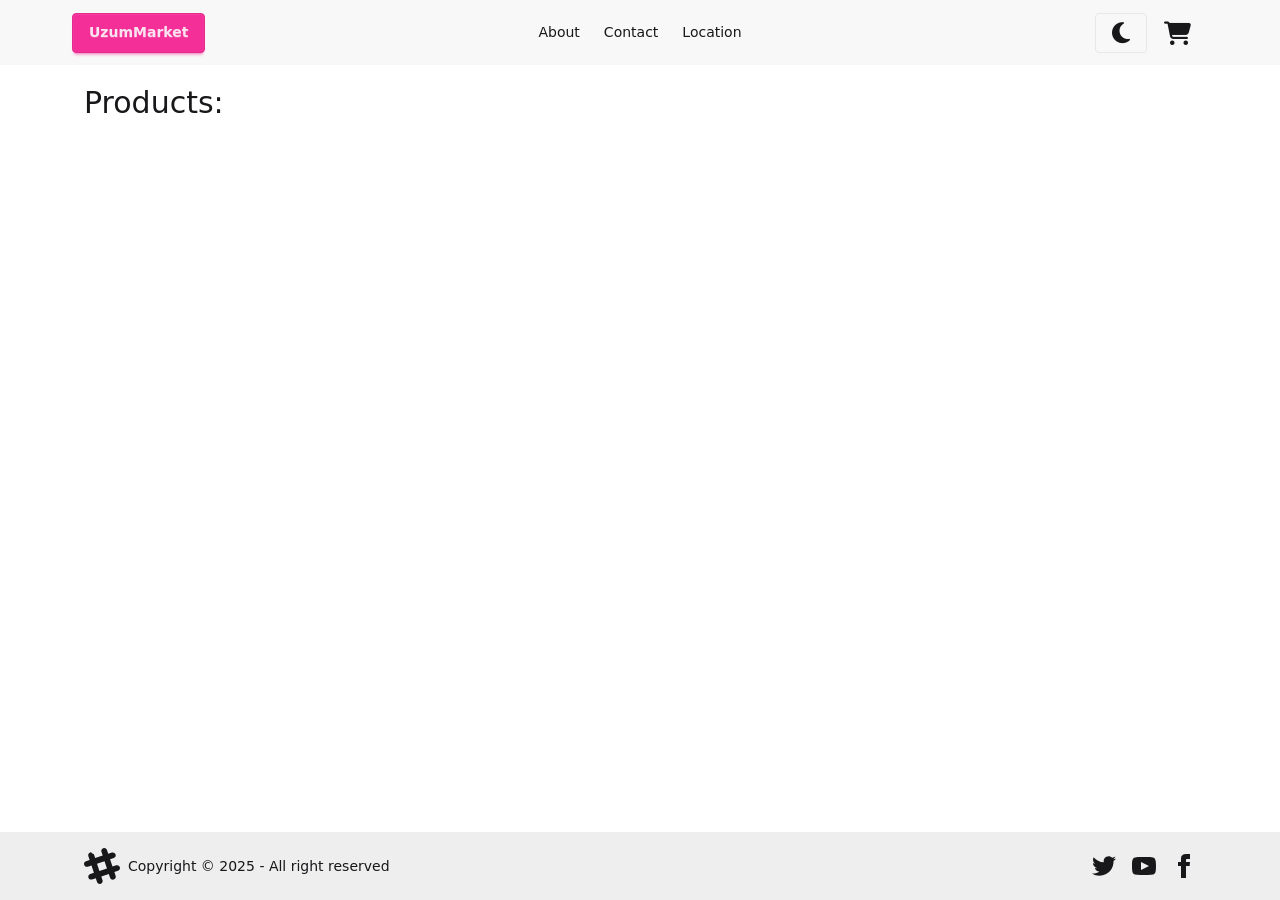
==== commit 7f9ab7d0: "Refactor dark mode theme and update HTML structure for improved accessibility" ====
--- a/index.html
+++ b/index.html
@@ -1,5 +1,5 @@
 <!doctype html>
-<html lang="en" data-theme="dark">
+<html lang="en" data-theme="light">
   <head>
     <meta charset="UTF-8" />
     <link rel="icon" type="image/svg+xml" href="/vite.svg" />
@@ -22,24 +22,18 @@
         </div>
         <div class="navbar-center">
           <ul class="menu menu-horizontal">
-            <li><a href="#">About</a></li>
-            <li><a href="#">Contact</a></li>
-            <li><a href="#">Location</a></li>
+            <li><a href="">About</a></li>
+            <li><a href="">Contact</a></li>
+            <li><a href="">Location</a></li>
           </ul>
         </div>
         <div class="navbar-end">
           <button class="btn" id="mode-toggler">
             <i class="fa-solid fa-moon text-2xl"></i>
           </button>
-          <div class="indicator">
-            <span
-              class="indicator-item badge badge-sm badge-secondary top-1 right-1"
-              >12</span
-            >
-            <a class="btn btn-ghost" href="./card.html"
-              ><i class="fa-solid fa-cart-shopping text-2xl"></i
-            ></a>
-          </div>
+          <a class="btn btn-ghost" href=""
+            ><i class="fa-solid fa-cart-shopping text-2xl"></i
+          ></a>
         </div>
       </div>
     </header>
@@ -62,7 +56,7 @@
                     A card component has a figure, a body part, and inside body
                     there are title and actions parts
                   </p>
-                  <p class="flex items-center gap-1.5">
+                  <p>
                     <i class="fa-solid fa-star text-orange-300"></i>
                     <span class="rating">4.7</span>
                     <span class="review">(10 Review)</span>
@@ -91,9 +85,7 @@
         </div>
       </section>
     </main>
-    <div class="loader-wrapper hidden">
-      <span class="loader"></span>
-    </div>
+
     <footer class="bg-base-300 text-base-content p-4">
       <div class="main-container footer sm:footer-horizontal items-center">
         <aside class="grid-flow-col items-center">
@@ -107,7 +99,7 @@
             class="fill-current"
           >
             <path
-              d="M22.672 15.226l-2.432.811.841 2.515c.33 1.019-.209 2.127-1.23 2.456-1.15.325-2.148-.321-2.463-1.226l-.84-2.518-5.013 1.677.84 2.517c.391 1.203-.434 2.542-1.831 2.542-.88 0-1.601-.564-1.86-1.314l-.842-2.516-2.431.809c-1.135.328-2.145-.317-2.463-1.229-.329-1.018.211-2.127 1.231-2.456l2.432-.809-1.621-4.823-2.432.808c-1.355.384-2.558-.59-2.558-1.839 0-.817.509-1.582 1.327-1.846l2.433-.809-.842-2.515c-.33-1.02.211-2.129 1.232-2.458 1.02-.329 2.13.209 2.461 1.229l.842 2.515 5.011-1.677-.839-2.517c-.403-1.238.484-2.553 1.843-2.553.819 0 1.585.509 1.85 1.326l.841 2.517 2.431-.81c1.02-.33 2.131.211 2.461 1.229.332 1.018-.21 2.126-1.23 2.456l-2.433.809 1.622 4.823 2.433-.809c1.242-.401 2.557.484 2.557 1.838 0 .819-.51 1.583-1.328 1.847m-8.992-6.428l-5.01 1.675 1.619 4.828 5.011-1.674-1.62-4.829z"
+              d="M22.672 15.226l-2.432.811.841 2.515c.33 1.019-.209 2.127-1.23 2.456-1.15.325-2.148-.321-2.463-1.226l-.84-2.518-5.013 1.677.84 2.517c.391 1.203-.434 2.542-1.831 2.542-.88 0-1.601-.564-1.86-1.314l-.842-2.516-2.431.809c-1.135.328-2.145-.317-2.463-1.229-.329-1.018.211-2.127 1.231-2.456l2.432-.809-1.621-4.823-2.432.808c-1.355.384-2.558-.59-2.558-1.839 0-.817.509-1.582 1.327-1.846l2.433-.809-.842-2.515c-.33-1.02.211-2.129 1.232-2.458 1.02-.3292.13.209 2.461 1.229l.842 2.515 5.011-1.677-.839-2.517c-.403-1.238.484-2.553 1.843-2.553.819 0 1.585.509 1.85 1.326l.841 2.517 2.431-.81c1.02-.33 2.131.211 2.461 1.229.332 1.018-.21 2.126-1.23 2.456l-2.433.809 1.622 4.823 2.433-.809c1.242-.401 2.557.484 2.557 1.838 0 .819-.51 1.583-1.328 1.847m-8.992-6.428l-5.01 1.675 1.619 4.828 5.011-1.674-1.62-4.829z"
             ></path>
           </svg>
           <p>Copyright © 2025 - All right reserved</p>
--- a/src/output.css
+++ b/src/output.css
@@ -0,0 +1,1552 @@
+/*! tailwindcss v4.0.9 | MIT License | https://tailwindcss.com */
+@layer theme, base, components, utilities;
+@layer theme {
+  :root, :host {
+    --font-sans: ui-sans-serif, system-ui, sans-serif, "Apple Color Emoji",
+      "Segoe UI Emoji", "Segoe UI Symbol", "Noto Color Emoji";
+    --font-mono: ui-monospace, SFMono-Regular, Menlo, Monaco, Consolas, "Liberation Mono",
+      "Courier New", monospace;
+    --color-orange-300: oklch(0.837 0.128 66.29);
+    --color-yellow-400: oklch(0.852 0.199 91.936);
+    --color-black: #000;
+    --spacing: 0.25rem;
+    --container-6xl: 72rem;
+    --text-sm: 0.875rem;
+    --text-sm--line-height: calc(1.25 / 0.875);
+    --text-lg: 1.125rem;
+    --text-lg--line-height: calc(1.75 / 1.125);
+    --text-xl: 1.25rem;
+    --text-xl--line-height: calc(1.75 / 1.25);
+    --text-2xl: 1.5rem;
+    --text-2xl--line-height: calc(2 / 1.5);
+    --text-3xl: 1.875rem;
+    --text-3xl--line-height: calc(2.25 / 1.875);
+    --text-4xl: 2.25rem;
+    --text-4xl--line-height: calc(2.5 / 2.25);
+    --font-weight-bold: 700;
+    --default-transition-duration: 150ms;
+    --default-transition-timing-function: cubic-bezier(0.4, 0, 0.2, 1);
+    --default-font-family: var(--font-sans);
+    --default-font-feature-settings: var(--font-sans--font-feature-settings);
+    --default-font-variation-settings: var(
+      --font-sans--font-variation-settings
+    );
+    --default-mono-font-family: var(--font-mono);
+    --default-mono-font-feature-settings: var(
+      --font-mono--font-feature-settings
+    );
+    --default-mono-font-variation-settings: var(
+      --font-mono--font-variation-settings
+    );
+  }
+}
+@layer base {
+  *, ::after, ::before, ::backdrop, ::file-selector-button {
+    box-sizing: border-box;
+    margin: 0;
+    padding: 0;
+    border: 0 solid;
+  }
+  html, :host {
+    line-height: 1.5;
+    -webkit-text-size-adjust: 100%;
+    tab-size: 4;
+    font-family: var( --default-font-family, ui-sans-serif, system-ui, sans-serif, "Apple Color Emoji", "Segoe UI Emoji", "Segoe UI Symbol", "Noto Color Emoji" );
+    font-feature-settings: var(--default-font-feature-settings, normal);
+    font-variation-settings: var( --default-font-variation-settings, normal );
+    -webkit-tap-highlight-color: transparent;
+  }
+  body {
+    line-height: inherit;
+  }
+  hr {
+    height: 0;
+    color: inherit;
+    border-top-width: 1px;
+  }
+  abbr:where([title]) {
+    -webkit-text-decoration: underline dotted;
+    text-decoration: underline dotted;
+  }
+  h1, h2, h3, h4, h5, h6 {
+    font-size: inherit;
+    font-weight: inherit;
+  }
+  a {
+    color: inherit;
+    -webkit-text-decoration: inherit;
+    text-decoration: inherit;
+  }
+  b, strong {
+    font-weight: bolder;
+  }
+  code, kbd, samp, pre {
+    font-family: var( --default-mono-font-family, ui-monospace, SFMono-Regular, Menlo, Monaco, Consolas, "Liberation Mono", "Courier New", monospace );
+    font-feature-settings: var( --default-mono-font-feature-settings, normal );
+    font-variation-settings: var( --default-mono-font-variation-settings, normal );
+    font-size: 1em;
+  }
+  small {
+    font-size: 80%;
+  }
+  sub, sup {
+    font-size: 75%;
+    line-height: 0;
+    position: relative;
+    vertical-align: baseline;
+  }
+  sub {
+    bottom: -0.25em;
+  }
+  sup {
+    top: -0.5em;
+  }
+  table {
+    text-indent: 0;
+    border-color: inherit;
+    border-collapse: collapse;
+  }
+  :-moz-focusring {
+    outline: auto;
+  }
+  progress {
+    vertical-align: baseline;
+  }
+  summary {
+    display: list-item;
+  }
+  ol, ul, menu {
+    list-style: none;
+  }
+  img, svg, video, canvas, audio, iframe, embed, object {
+    display: block;
+    vertical-align: middle;
+  }
+  img, video {
+    max-width: 100%;
+    height: auto;
+  }
+  button, input, select, optgroup, textarea, ::file-selector-button {
+    font: inherit;
+    font-feature-settings: inherit;
+    font-variation-settings: inherit;
+    letter-spacing: inherit;
+    color: inherit;
+    border-radius: 0;
+    background-color: transparent;
+    opacity: 1;
+  }
+  :where(select:is([multiple], [size])) optgroup {
+    font-weight: bolder;
+  }
+  :where(select:is([multiple], [size])) optgroup option {
+    padding-inline-start: 20px;
+  }
+  ::file-selector-button {
+    margin-inline-end: 4px;
+  }
+  ::placeholder {
+    opacity: 1;
+    color: color-mix(in oklab, currentColor 50%, transparent);
+  }
+  textarea {
+    resize: vertical;
+  }
+  ::-webkit-search-decoration {
+    -webkit-appearance: none;
+  }
+  ::-webkit-date-and-time-value {
+    min-height: 1lh;
+    text-align: inherit;
+  }
+  ::-webkit-datetime-edit {
+    display: inline-flex;
+  }
+  ::-webkit-datetime-edit-fields-wrapper {
+    padding: 0;
+  }
+  ::-webkit-datetime-edit, ::-webkit-datetime-edit-year-field, ::-webkit-datetime-edit-month-field, ::-webkit-datetime-edit-day-field, ::-webkit-datetime-edit-hour-field, ::-webkit-datetime-edit-minute-field, ::-webkit-datetime-edit-second-field, ::-webkit-datetime-edit-millisecond-field, ::-webkit-datetime-edit-meridiem-field {
+    padding-block: 0;
+  }
+  :-moz-ui-invalid {
+    box-shadow: none;
+  }
+  button, input:where([type="button"], [type="reset"], [type="submit"]), ::file-selector-button {
+    appearance: button;
+  }
+  ::-webkit-inner-spin-button, ::-webkit-outer-spin-button {
+    height: auto;
+  }
+  [hidden]:where(:not([hidden="until-found"])) {
+    display: none !important;
+  }
+}
+@layer utilities {
+  .menu {
+    display: flex;
+    width: fit-content;
+    flex-direction: column;
+    flex-wrap: wrap;
+    padding: calc(0.25rem * 2);
+    --menu-active-fg: var(--color-neutral-content);
+    --menu-active-bg: var(--color-neutral);
+    font-size: 0.875rem;
+    :where(li ul) {
+      position: relative;
+      margin-inline-start: calc(0.25rem * 4);
+      padding-inline-start: calc(0.25rem * 2);
+      white-space: nowrap;
+      &:before {
+        position: absolute;
+        inset-inline-start: calc(0.25rem * 0);
+        top: calc(0.25rem * 3);
+        bottom: calc(0.25rem * 3);
+        background-color: var(--color-base-content);
+        opacity: 10%;
+        width: var(--border);
+        content: "";
+      }
+    }
+    :where(li > .menu-dropdown:not(.menu-dropdown-show)) {
+      display: none;
+    }
+    :where(li:not(.menu-title) > *:not(ul, details, .menu-title, .btn)), :where(li:not(.menu-title) > details > summary:not(.menu-title)) {
+      display: grid;
+      grid-auto-flow: column;
+      align-content: flex-start;
+      align-items: center;
+      gap: calc(0.25rem * 2);
+      border-radius: var(--radius-field);
+      padding-inline: calc(0.25rem * 3);
+      padding-block: calc(0.25rem * 1.5);
+      text-align: start;
+      transition-property: color, background-color, box-shadow;
+      transition-duration: 0.2s;
+      transition-timing-function: cubic-bezier(0, 0, 0.2, 1);
+      grid-auto-columns: minmax(auto, max-content) auto max-content;
+      text-wrap: balance;
+      user-select: none;
+    }
+    :where(li > details > summary) {
+      outline-style: none;
+      @media (forced-colors: active) {
+        outline: 2px solid transparent;
+        outline-offset: 2px;
+      }
+      &::-webkit-details-marker {
+        display: none;
+      }
+    }
+    :where(li > details > summary), :where(li > .menu-dropdown-toggle) {
+      &:after {
+        justify-self: flex-end;
+        display: block;
+        height: 0.375rem;
+        width: 0.375rem;
+        rotate: -135deg;
+        translate: 0 -1px;
+        transition-property: rotate, translate;
+        transition-duration: 0.2s;
+        content: "";
+        transform-origin: 50% 50%;
+        box-shadow: 2px 2px inset;
+        pointer-events: none;
+      }
+    }
+    :where(li > details[open] > summary):after, :where(li > .menu-dropdown-toggle.menu-dropdown-show):after {
+      rotate: 45deg;
+      translate: 0 1px;
+    }
+    :where( li:not(.menu-title, .disabled) > *:not(ul, details, .menu-title), li:not(.menu-title, .disabled) > details > summary:not(.menu-title) ):not(.menu-active, :active, .btn) {
+      &.menu-focus, &:focus-visible {
+        cursor: pointer;
+        background-color: color-mix(in oklab, var(--color-base-content) 10%, transparent);
+        color: var(--color-base-content);
+        outline-style: none;
+        @media (forced-colors: active) {
+          outline: 2px solid transparent;
+          outline-offset: 2px;
+        }
+      }
+    }
+    :where( li:not(.menu-title, .disabled) > *:not(ul, details, .menu-title):not(.menu-active, :active, .btn):hover, li:not(.menu-title, .disabled) > details > summary:not(.menu-title):not(.menu-active, :active, .btn):hover ) {
+      cursor: pointer;
+      background-color: color-mix(in oklab, var(--color-base-content) 10%, transparent);
+      outline-style: none;
+      @media (forced-colors: active) {
+        outline: 2px solid transparent;
+        outline-offset: 2px;
+      }
+      box-shadow: 0 1px oklch(0% 0 0 / 0.01) inset, 0 -1px oklch(100% 0 0 / 0.01) inset;
+    }
+    :where(li:empty) {
+      background-color: var(--color-base-content);
+      opacity: 10%;
+      margin: 0.5rem 1rem;
+      height: 1px;
+    }
+    :where(li) {
+      position: relative;
+      display: flex;
+      flex-shrink: 0;
+      flex-direction: column;
+      flex-wrap: wrap;
+      align-items: stretch;
+      .badge {
+        justify-self: flex-end;
+      }
+      & > *:not(ul, .menu-title, details, .btn):active, & > *:not(ul, .menu-title, details, .btn).menu-active, & > details > summary:active {
+        outline-style: none;
+        @media (forced-colors: active) {
+          outline: 2px solid transparent;
+          outline-offset: 2px;
+        }
+        color: var(--menu-active-fg);
+        background-color: var(--menu-active-bg);
+        background-size: auto, calc(var(--noise) * 100%);
+        background-image: none, var(--fx-noise);
+        &:not(&:active) {
+          box-shadow: 0 2px calc(var(--depth) * 3px) -2px var(--menu-active-bg);
+        }
+      }
+      &.menu-disabled {
+        pointer-events: none;
+        color: color-mix(in oklab, var(--color-base-content) 20%, transparent);
+      }
+    }
+    .dropdown:focus-within {
+      .menu-dropdown-toggle:after {
+        rotate: 45deg;
+        translate: 0 1px;
+      }
+    }
+    .dropdown-content {
+      margin-top: calc(0.25rem * 2);
+      padding: calc(0.25rem * 2);
+      &:before {
+        display: none;
+      }
+    }
+  }
+  .btn {
+    display: inline-flex;
+    flex-shrink: 0;
+    cursor: pointer;
+    flex-wrap: nowrap;
+    align-items: center;
+    justify-content: center;
+    gap: calc(0.25rem * 1.5);
+    text-align: center;
+    vertical-align: middle;
+    text-decoration-line: none;
+    outline-offset: 2px;
+    webkit-user-select: none;
+    user-select: none;
+    padding-inline: var(--btn-p);
+    color: var(--btn-fg);
+    height: var(--size);
+    font-size: 0.875rem;
+    font-weight: 600;
+    outline-color: var(--btn-color, var(--color-base-content));
+    transition-property: color, background-color, border-color, box-shadow;
+    transition-timing-function: cubic-bezier(0, 0, 0.2, 1);
+    transition-duration: 0.2s;
+    border-start-start-radius: var(--join-ss, var(--radius-field));
+    border-start-end-radius: var(--join-se, var(--radius-field));
+    border-end-start-radius: var(--join-es, var(--radius-field));
+    border-end-end-radius: var(--join-ee, var(--radius-field));
+    background-color: var(--btn-bg);
+    background-size: auto, calc(var(--noise) * 100%);
+    background-image: none, var(--btn-noise);
+    border-width: var(--border);
+    border-style: solid;
+    border-color: var(--btn-border);
+    text-shadow: 0 0.5px oklch(100% 0 0 / calc(var(--depth) * 0.15));
+    box-shadow: 0 0.5px 0 0.5px oklch(100% 0 0 / calc(var(--depth) * 6%)) inset, var(--btn-shadow);
+    --size: calc(var(--size-field, 0.25rem) * 10);
+    --btn-bg: var(--btn-color, var(--color-base-200));
+    --btn-fg: var(--color-base-content);
+    --btn-p: 1rem;
+    --btn-border: color-mix(in oklab, var(--btn-bg), #000 calc(var(--depth) * 5%));
+    --btn-shadow: 0 3px 2px -2px color-mix(in oklab, var(--btn-bg) calc(var(--depth) * 30%), #0000),
+    0 4px 3px -2px color-mix(in oklab, var(--btn-bg) calc(var(--depth) * 30%), #0000);
+    --btn-noise: var(--fx-noise);
+    @media (hover: hover) {
+      &:hover {
+        --btn-bg: color-mix(in oklab, var(--btn-color, var(--color-base-200)), #000 7%);
+      }
+    }
+    &.btn-active {
+      --btn-bg: color-mix(in oklab, var(--btn-color, var(--color-base-200)), #000 7%);
+      --btn-shadow: 0 0 0 0 oklch(0% 0 0/0), 0 0 0 0 oklch(0% 0 0/0);
+      isolation: isolate;
+    }
+    &:focus-visible {
+      outline-width: 2px;
+      outline-style: solid;
+    }
+    &:active:not(.btn-active) {
+      translate: 0 0.5px;
+      --btn-bg: color-mix(in oklab, var(--btn-color, var(--color-base-200)), #000 5%);
+      --btn-border: color-mix(in oklab, var(--btn-color, var(--color-base-200)), #000 7%);
+      --btn-shadow: 0 0 0 0 oklch(0% 0 0/0), 0 0 0 0 oklch(0% 0 0/0);
+    }
+    &:is(:disabled, [disabled], .btn-disabled) {
+      &:not(.btn-link, .btn-ghost) {
+        background-color: color-mix(in oklab, var(--color-base-content) 10%, transparent);
+        box-shadow: none;
+      }
+      pointer-events: none;
+      --btn-border: #0000;
+      --btn-noise: none;
+      --btn-fg: color-mix(in oklch, var(--color-base-content) 20%, #0000);
+      @media (hover: hover) {
+        &:hover {
+          pointer-events: none;
+          background-color: color-mix(in oklab, var(--color-neutral) 20%, transparent);
+          --btn-border: #0000;
+          --btn-fg: color-mix(in oklch, var(--color-base-content) 20%, #0000);
+        }
+      }
+    }
+    &:is(input[type="checkbox"], input[type="radio"]) {
+      appearance: none;
+      &::after {
+        content: attr(aria-label);
+      }
+      &:checked {
+        outline-width: 2px;
+        outline-style: solid;
+        --btn-bg: color-mix(in oklab, var(--btn-color, var(--color-base-200)), #000 7%);
+        --btn-shadow: 0 0 0 0 oklch(0% 0 0/0), 0 0 0 0 oklch(0% 0 0/0);
+        isolation: isolate;
+      }
+    }
+  }
+  .indicator {
+    position: relative;
+    display: inline-flex;
+    width: max-content;
+    :where(.indicator-item) {
+      z-index: 1;
+      position: absolute;
+      white-space: nowrap;
+      top: var(--inidicator-t, 0);
+      bottom: var(--inidicator-b, auto);
+      left: var(--inidicator-s, auto);
+      right: var(--inidicator-e, 0);
+      translate: var(--inidicator-x, 50%) var(--indicator-y, -50%);
+    }
+  }
+  .table {
+    font-size: 0.875rem;
+    position: relative;
+    width: 100%;
+    border-radius: var(--radius-box);
+    text-align: left;
+    &:where(:dir(rtl), [dir="rtl"], [dir="rtl"] *) {
+      text-align: right;
+    }
+    tr.row-hover {
+      &, &:nth-child(even) {
+        &:hover {
+          @media (hover: hover) {
+            background-color: var(--color-base-200);
+          }
+        }
+      }
+    }
+    :where(th, td) {
+      padding-inline: calc(0.25rem * 4);
+      padding-block: calc(0.25rem * 3);
+      vertical-align: middle;
+    }
+    :where(thead, tfoot) {
+      white-space: nowrap;
+      color: color-mix(in oklab, var(--color-base-content) 60%, transparent);
+      font-size: 0.875rem;
+      font-weight: 600;
+    }
+    :where(tfoot) {
+      border-top: var(--border) solid color-mix(in oklch, var(--color-base-content) 5%, #0000);
+    }
+    :where(.table-pin-rows thead tr) {
+      position: sticky;
+      top: calc(0.25rem * 0);
+      z-index: 1;
+      background-color: var(--color-base-100);
+    }
+    :where(.table-pin-rows tfoot tr) {
+      position: sticky;
+      bottom: calc(0.25rem * 0);
+      z-index: 1;
+      background-color: var(--color-base-100);
+    }
+    :where(.table-pin-cols tr th) {
+      position: sticky;
+      right: calc(0.25rem * 0);
+      left: calc(0.25rem * 0);
+      background-color: var(--color-base-100);
+    }
+    :where(thead tr, tbody tr:not(:last-child)) {
+      border-bottom: var(--border) solid color-mix(in oklch, var(--color-base-content) 5%, #0000);
+    }
+  }
+  .card {
+    position: relative;
+    display: flex;
+    flex-direction: column;
+    border-radius: var(--radius-box);
+    outline-width: 2px;
+    transition: outline 0.2s ease-in-out;
+    outline: 0 solid #0000;
+    outline-offset: 2px;
+    &:focus {
+      outline-style: none;
+      @media (forced-colors: active) {
+        outline: 2px solid transparent;
+        outline-offset: 2px;
+      }
+    }
+    &:focus-visible {
+      outline-color: currentColor;
+    }
+    :where(figure:first-child) {
+      overflow: hidden;
+      border-start-start-radius: inherit;
+      border-start-end-radius: inherit;
+      border-end-start-radius: unset;
+      border-end-end-radius: unset;
+    }
+    :where(figure:last-child) {
+      overflow: hidden;
+      border-start-start-radius: unset;
+      border-start-end-radius: unset;
+      border-end-start-radius: inherit;
+      border-end-end-radius: inherit;
+    }
+    &:where(.card-border) {
+      border: var(--border) solid var(--color-base-200);
+    }
+    &:where(.card-dash) {
+      border: var(--border) dashed var(--color-base-200);
+    }
+    &.image-full {
+      display: grid;
+      &:before {
+        position: relative;
+        grid-column-start: 1;
+        grid-row-start: 1;
+        border-radius: var(--radius-box);
+        background-color: var(--color-neutral);
+        opacity: 75%;
+        content: "";
+      }
+      > * {
+        grid-column-start: 1;
+        grid-row-start: 1;
+      }
+      > .card-body {
+        position: relative;
+        color: var(--color-neutral-content);
+      }
+      :where(figure) {
+        overflow: hidden;
+        border-radius: inherit;
+      }
+      > figure img {
+        height: 100%;
+        object-fit: cover;
+      }
+    }
+    figure {
+      display: flex;
+      align-items: center;
+      justify-content: center;
+    }
+    &:has(> input:is(input[type="checkbox"], input[type="radio"])) {
+      cursor: pointer;
+      user-select: none;
+    }
+    &:has(> :checked) {
+      outline: 2px solid currentColor;
+    }
+  }
+  .menu-horizontal {
+    display: inline-flex;
+    flex-direction: row;
+    & > li:not(.menu-title) > details > ul {
+      position: absolute;
+      margin-inline-start: calc(0.25rem * 0);
+      margin-top: calc(0.25rem * 4);
+      padding-block: calc(0.25rem * 2);
+      padding-inline-end: calc(0.25rem * 2);
+    }
+    & > li > details > ul {
+      &:before {
+        content: none;
+      }
+    }
+    :where(& > li:not(.menu-title) > details > ul) {
+      border-radius: var(--radius-box);
+      background-color: var(--color-base-100);
+      box-shadow: 0 1px 3px 0 oklch(0% 0 0/0.1), 0 1px 2px -1px oklch(0% 0 0/0.1);
+    }
+  }
+  .avatar {
+    position: relative;
+    display: inline-flex;
+    vertical-align: middle;
+    & > div {
+      display: block;
+      aspect-ratio: 1 / 1;
+      overflow: hidden;
+    }
+    img {
+      height: 100%;
+      width: 100%;
+      object-fit: cover;
+    }
+  }
+  .rating {
+    position: relative;
+    display: inline-flex;
+    vertical-align: middle;
+    & input {
+      border: none;
+      appearance: none;
+    }
+    :where(*) {
+      animation: rating 0.25s ease-out;
+      height: calc(0.25rem * 6);
+      width: calc(0.25rem * 6);
+      border-radius: 0;
+      background-color: var(--color-base-content);
+      opacity: 20%;
+      &:is(input) {
+        cursor: pointer;
+      }
+    }
+    & .rating-hidden {
+      width: calc(0.25rem * 2);
+      background-color: transparent;
+    }
+    input[type="radio"]:checked {
+      background-image: none;
+    }
+    * {
+      &:checked, &[aria-checked="true"], &[aria-current="true"], &:has(~ *:checked, ~ *[aria-checked="true"], ~ *[aria-current="true"]) {
+        opacity: 100%;
+      }
+      &:focus-visible {
+        transition: scale 0.2s ease-out;
+        scale: 1.1;
+      }
+    }
+    & *:active:focus {
+      animation: none;
+      scale: 1.1;
+    }
+    &.rating-xs :where(*:not(.rating-hidden)) {
+      width: calc(0.25rem * 4);
+      height: calc(0.25rem * 4);
+    }
+    &.rating-sm :where(*:not(.rating-hidden)) {
+      width: calc(0.25rem * 5);
+      height: calc(0.25rem * 5);
+    }
+    &.rating-md :where(*:not(.rating-hidden)) {
+      width: calc(0.25rem * 6);
+      height: calc(0.25rem * 6);
+    }
+    &.rating-lg :where(*:not(.rating-hidden)) {
+      width: calc(0.25rem * 7);
+      height: calc(0.25rem * 7);
+    }
+    &.rating-xl :where(*:not(.rating-hidden)) {
+      width: calc(0.25rem * 8);
+      height: calc(0.25rem * 8);
+    }
+  }
+  .top-1 {
+    top: calc(var(--spacing) * 1);
+  }
+  .right-1 {
+    right: calc(var(--spacing) * 1);
+  }
+  .container {
+    width: 100%;
+    @media (width >= 40rem) {
+      max-width: 40rem;
+    }
+    @media (width >= 48rem) {
+      max-width: 48rem;
+    }
+    @media (width >= 64rem) {
+      max-width: 64rem;
+    }
+    @media (width >= 80rem) {
+      max-width: 80rem;
+    }
+    @media (width >= 96rem) {
+      max-width: 96rem;
+    }
+  }
+  .mb-5 {
+    margin-bottom: calc(var(--spacing) * 5);
+  }
+  .carousel-item {
+    box-sizing: content-box;
+    display: flex;
+    flex: none;
+    scroll-snap-align: start;
+  }
+  .status {
+    display: inline-block;
+    aspect-ratio: 1 / 1;
+    width: calc(0.25rem * 2);
+    height: calc(0.25rem * 2);
+    border-radius: var(--radius-selector);
+    background-color: color-mix(in oklab, var(--color-base-content) 20%, transparent);
+    background-position: center;
+    background-repeat: no-repeat;
+    vertical-align: middle;
+    color: color-mix(in oklab, var(--color-black) 30%, transparent);
+    background-image: radial-gradient( circle at 35% 30%, oklch(1 0 0 / calc(var(--depth) * 0.5)), #0000 );
+    box-shadow: 0 2px 3px -1px color-mix(in oklab, currentColor calc(var(--depth) * 100%), #0000);
+  }
+  .badge {
+    display: inline-flex;
+    align-items: center;
+    justify-content: center;
+    gap: calc(0.25rem * 2);
+    border-radius: var(--radius-selector);
+    vertical-align: middle;
+    color: var(--color-base-content);
+    border: var(--border) solid var(--badge-color, var(--color-base-200));
+    font-size: 0.875rem;
+    width: fit-content;
+    padding-inline: calc(0.25rem * 3 - var(--border));
+    background-size: auto, calc(var(--noise) * 100%);
+    background-image: none, var(--fx-noise);
+    background-color: var(--badge-color, var(--color-base-100));
+    --size: calc(var(--size-selector, 0.25rem) * 6);
+    height: var(--size);
+    &.badge-outline {
+      color: var(--badge-color, var(--color-base-content));
+      border-color: currentColor;
+      background-color: transparent;
+      background-image: none;
+      box-shadow: none;
+    }
+    &.badge-dash {
+      color: var(--badge-color, var(--color-base-content));
+      background-color: transparent;
+      border-style: dashed;
+      background-image: none;
+      box-shadow: none;
+    }
+    &.badge-soft {
+      color: var(--badge-color, var(--color-base-content));
+      background-color: color-mix( in oklab, var(--badge-color, var(--color-base-content)) 8%, var(--color-base-100) );
+      border-color: color-mix( in oklab, var(--badge-color, var(--color-base-content)) 10%, var(--color-base-100) );
+      background-image: none;
+      box-shadow: none;
+    }
+  }
+  .navbar {
+    display: flex;
+    width: 100%;
+    align-items: center;
+    padding: 0.5rem;
+    min-height: 4rem;
+  }
+  .footer {
+    display: grid;
+    width: 100%;
+    grid-auto-flow: row;
+    place-items: start;
+    column-gap: calc(0.25rem * 4);
+    row-gap: calc(0.25rem * 10);
+    font-size: 0.875rem;
+    line-height: 1.25rem;
+    & > * {
+      display: grid;
+      place-items: start;
+      gap: calc(0.25rem * 2);
+    }
+    &.footer-center {
+      grid-auto-flow: column dense;
+      place-items: center;
+      text-align: center;
+      & > * {
+        place-items: center;
+      }
+    }
+  }
+  .navbar-end {
+    display: inline-flex;
+    align-items: center;
+    width: 50%;
+    justify-content: flex-end;
+  }
+  .navbar-start {
+    display: inline-flex;
+    align-items: center;
+    width: 50%;
+    justify-content: flex-start;
+  }
+  .card-body {
+    display: flex;
+    flex: auto;
+    flex-direction: column;
+    gap: calc(0.25rem * 2);
+    padding: var(--card-p, 1.5rem);
+    font-size: var(--card-fs, 0.875rem);
+    :where(p) {
+      flex-grow: 1;
+    }
+  }
+  .navbar-center {
+    display: inline-flex;
+    align-items: center;
+    flex-shrink: 0;
+  }
+  .carousel {
+    display: inline-flex;
+    overflow-x: scroll;
+    scroll-snap-type: x mandatory;
+    scroll-behavior: smooth;
+    scrollbar-width: none;
+    &::-webkit-scrollbar {
+      display: none;
+    }
+  }
+  .join {
+    display: inline-flex;
+    align-items: stretch;
+    --join-ss: 0;
+    --join-se: 0;
+    --join-es: 0;
+    --join-ee: 0;
+    :where(.join-item) {
+      border-start-start-radius: var(--join-ss, 0);
+      border-start-end-radius: var(--join-se, 0);
+      border-end-start-radius: var(--join-es, 0);
+      border-end-end-radius: var(--join-ee, 0);
+      * {
+        --join-ss: var(--radius-field);
+        --join-se: var(--radius-field);
+        --join-es: var(--radius-field);
+        --join-ee: var(--radius-field);
+      }
+    }
+    > .join-item:where(:first-child) {
+      --join-ss: var(--radius-field);
+      --join-se: 0;
+      --join-es: var(--radius-field);
+      --join-ee: 0;
+    }
+    :first-child:not(:last-child) {
+      :where(.join-item) {
+        --join-ss: var(--radius-field);
+        --join-se: 0;
+        --join-es: var(--radius-field);
+        --join-ee: 0;
+      }
+    }
+    > .join-item:where(:last-child) {
+      --join-ss: 0;
+      --join-se: var(--radius-field);
+      --join-es: 0;
+      --join-ee: var(--radius-field);
+    }
+    :last-child:not(:first-child) {
+      :where(.join-item) {
+        --join-ss: 0;
+        --join-se: var(--radius-field);
+        --join-es: 0;
+        --join-ee: var(--radius-field);
+      }
+    }
+  }
+  .line-clamp-2 {
+    overflow: hidden;
+    display: -webkit-box;
+    -webkit-box-orient: vertical;
+    -webkit-line-clamp: 2;
+  }
+  .mask {
+    display: inline-block;
+    vertical-align: middle;
+    mask-size: contain;
+    mask-repeat: no-repeat;
+    mask-position: center;
+  }
+  .flex {
+    display: flex;
+  }
+  .grid {
+    display: grid;
+  }
+  .hidden {
+    display: none;
+  }
+  .table {
+    display: table;
+  }
+  .h-12 {
+    height: calc(var(--spacing) * 12);
+  }
+  .w-12 {
+    width: calc(var(--spacing) * 12);
+  }
+  .w-full {
+    width: 100%;
+  }
+  .link {
+    cursor: pointer;
+    text-decoration-line: underline;
+    &:focus {
+      outline-style: none;
+      @media (forced-colors: active) {
+        outline: 2px solid transparent;
+        outline-offset: 2px;
+      }
+    }
+    &:focus-visible {
+      outline: 2px solid currentColor;
+      outline-offset: 2px;
+    }
+  }
+  .grid-flow-col {
+    grid-auto-flow: column;
+  }
+  .flex-col {
+    flex-direction: column;
+  }
+  .items-center {
+    align-items: center;
+  }
+  .justify-between {
+    justify-content: space-between;
+  }
+  .gap-1 {
+    gap: calc(var(--spacing) * 1);
+  }
+  .gap-1\.5 {
+    gap: calc(var(--spacing) * 1.5);
+  }
+  .gap-2 {
+    gap: calc(var(--spacing) * 2);
+  }
+  .gap-3 {
+    gap: calc(var(--spacing) * 3);
+  }
+  .gap-4 {
+    gap: calc(var(--spacing) * 4);
+  }
+  .gap-8 {
+    gap: calc(var(--spacing) * 8);
+  }
+  .space-y-4 {
+    :where(& > :not(:last-child)) {
+      --tw-space-y-reverse: 0;
+      margin-block-start: calc(calc(var(--spacing) * 4) * var(--tw-space-y-reverse));
+      margin-block-end: calc(calc(var(--spacing) * 4) * calc(1 - var(--tw-space-y-reverse)));
+    }
+  }
+  .self-end {
+    align-self: flex-end;
+  }
+  .overflow-x-auto {
+    overflow-x: auto;
+  }
+  .rounded-box {
+    border-radius: var(--radius-box);
+  }
+  .rounded-box {
+    border-radius: var(--radius-box);
+  }
+  .rounded-full {
+    border-radius: calc(infinity * 1px);
+  }
+  .bg-base-100 {
+    background-color: var(--color-base-100);
+  }
+  .bg-base-200 {
+    background-color: var(--color-base-200);
+  }
+  .bg-base-300 {
+    background-color: var(--color-base-300);
+  }
+  .fill-current {
+    fill: currentColor;
+  }
+  .object-cover {
+    object-fit: cover;
+  }
+  .p-4 {
+    padding: calc(var(--spacing) * 4);
+  }
+  .badge-sm {
+    --size: calc(var(--size-selector, 0.25rem) * 5);
+    font-size: 0.75rem;
+    padding-inline: calc(0.25rem * 2.5 - var(--border));
+  }
+  .py-10 {
+    padding-block: calc(var(--spacing) * 10);
+  }
+  .pb-10 {
+    padding-bottom: calc(var(--spacing) * 10);
+  }
+  .text-2xl {
+    font-size: var(--text-2xl);
+    line-height: var(--tw-leading, var(--text-2xl--line-height));
+  }
+  .text-3xl {
+    font-size: var(--text-3xl);
+    line-height: var(--tw-leading, var(--text-3xl--line-height));
+  }
+  .text-4xl {
+    font-size: var(--text-4xl);
+    line-height: var(--tw-leading, var(--text-4xl--line-height));
+  }
+  .text-lg {
+    font-size: var(--text-lg);
+    line-height: var(--tw-leading, var(--text-lg--line-height));
+  }
+  .text-sm {
+    font-size: var(--text-sm);
+    line-height: var(--tw-leading, var(--text-sm--line-height));
+  }
+  .text-xl {
+    font-size: var(--text-xl);
+    line-height: var(--tw-leading, var(--text-xl--line-height));
+  }
+  .btn-md {
+    font-size: 0.875rem;
+    --btn-p: 1rem;
+    --size: calc(var(--size-field, 0.25rem) * 10);
+  }
+  .btn-sm {
+    font-size: 0.75rem;
+    --btn-p: 0.75rem;
+    --size: calc(var(--size-field, 0.25rem) * 8);
+  }
+  .font-bold {
+    --tw-font-weight: var(--font-weight-bold);
+    font-weight: var(--font-weight-bold);
+  }
+  .badge-primary {
+    --badge-color: var(--color-primary);
+    color: var(--color-primary-content);
+  }
+  .badge-secondary {
+    --badge-color: var(--color-secondary);
+    color: var(--color-secondary-content);
+  }
+  .text-base-content {
+    color: var(--color-base-content);
+  }
+  .text-orange-300 {
+    color: var(--color-orange-300);
+  }
+  .text-yellow-400 {
+    color: var(--color-yellow-400);
+  }
+  .opacity-50 {
+    opacity: 50%;
+  }
+  .shadow-sm {
+    --tw-shadow: 0 1px 3px 0 var(--tw-shadow-color, rgb(0 0 0 / 0.1)), 0 1px 2px -1px var(--tw-shadow-color, rgb(0 0 0 / 0.1));
+    box-shadow: var(--tw-inset-shadow), var(--tw-inset-ring-shadow), var(--tw-ring-offset-shadow), var(--tw-ring-shadow), var(--tw-shadow);
+  }
+  .btn-ghost {
+    &:not(.btn-active, :hover, :active:focus, :focus-visible) {
+      --btn-shadow: "";
+      --btn-bg: #0000;
+      --btn-border: #0000;
+      --btn-noise: none;
+      &:not(:disabled, [disabled], .btn-disabled) {
+        outline-color: currentColor;
+        --btn-fg: currentColor;
+      }
+    }
+  }
+  .transition {
+    transition-property: color, background-color, border-color, outline-color, text-decoration-color, fill, stroke, --tw-gradient-from, --tw-gradient-via, --tw-gradient-to, opacity, box-shadow, transform, translate, scale, rotate, filter, -webkit-backdrop-filter, backdrop-filter;
+    transition-timing-function: var(--tw-ease, var(--default-transition-timing-function));
+    transition-duration: var(--tw-duration, var(--default-transition-duration));
+  }
+  .duration-300 {
+    --tw-duration: 300ms;
+    transition-duration: 300ms;
+  }
+  .btn-outline {
+    &:not(.btn-active, :hover, :active:focus, :focus-visible, :disabled, [disabled], .btn-disabled) {
+      --btn-shadow: "";
+      --btn-bg: #0000;
+      --btn-fg: var(--btn-color);
+      --btn-border: var(--btn-color);
+      --btn-noise: none;
+    }
+  }
+  .btn-accent {
+    --btn-color: var(--color-accent);
+    --btn-fg: var(--color-accent-content);
+  }
+  .btn-primary {
+    --btn-color: var(--color-primary);
+    --btn-fg: var(--color-primary-content);
+  }
+  .btn-secondary {
+    --btn-color: var(--color-secondary);
+    --btn-fg: var(--color-secondary-content);
+  }
+  .mask-squircle {
+    mask-image: url("data:image/svg+xml,%3csvg width='200' height='200' xmlns='http://www.w3.org/2000/svg'%3e%3cpath d='M100 0C20 0 0 20 0 100s20 100 100 100 100-20 100-100S180 0 100 0Z'/%3e%3c/svg%3e");
+  }
+  .group-hover\:scale-\[1\.2\] {
+    &:is(:where(.group):hover *) {
+      @media (hover: hover) {
+        scale: 1.2;
+      }
+    }
+  }
+  .hover\:btn-primary {
+    &:hover {
+      @media (hover: hover) {
+        --btn-color: var(--color-primary);
+        --btn-fg: var(--color-primary-content);
+      }
+    }
+  }
+  .sm\:footer-horizontal {
+    @media (width >= 40rem) {
+      grid-auto-flow: column;
+      &.footer-center {
+        grid-auto-flow: row dense;
+      }
+    }
+  }
+  .md\:grid-cols-2 {
+    @media (width >= 48rem) {
+      grid-template-columns: repeat(2, minmax(0, 1fr));
+    }
+  }
+  .md\:grid-cols-3 {
+    @media (width >= 48rem) {
+      grid-template-columns: repeat(3, minmax(0, 1fr));
+    }
+  }
+  .md\:place-self-center {
+    @media (width >= 48rem) {
+      place-self: center;
+    }
+  }
+  .md\:justify-self-end {
+    @media (width >= 48rem) {
+      justify-self: flex-end;
+    }
+  }
+  .lg\:grid-cols-4 {
+    @media (width >= 64rem) {
+      grid-template-columns: repeat(4, minmax(0, 1fr));
+    }
+  }
+}
+@layer components {
+  html, body {
+    height: 100%;
+  }
+  body {
+    display: flex;
+    flex-direction: column;
+  }
+  main {
+    flex-grow: 1;
+  }
+  .main-container {
+    margin-inline: auto;
+    max-width: var(--container-6xl);
+    padding-inline: calc(var(--spacing) * 5);
+  }
+  .loader {
+    transform: rotateZ(45deg);
+    perspective: 1000px;
+    border-radius: 50%;
+    width: 48px;
+    height: 48px;
+    color: #fff;
+  }
+  .loader:before, .loader:after {
+    content: "";
+    display: block;
+    position: absolute;
+    top: 0;
+    left: 0;
+    width: inherit;
+    height: inherit;
+    border-radius: 50%;
+    transform: rotateX(70deg);
+    animation: 1s spin linear infinite;
+  }
+  .loader:after {
+    color: #ff3d00;
+    transform: rotateY(70deg);
+    animation-delay: 0.4s;
+  }
+  @keyframes rotate {
+    0% {
+      transform: translate(-50%, -50%) rotateZ(0deg);
+    }
+    100% {
+      transform: translate(-50%, -50%) rotateZ(360deg);
+    }
+  }
+  @keyframes rotateccw {
+    0% {
+      transform: translate(-50%, -50%) rotate(0deg);
+    }
+    100% {
+      transform: translate(-50%, -50%) rotate(-360deg);
+    }
+  }
+  @keyframes spin {
+    0%, 100% {
+      box-shadow: 0.2em 0px 0 0px currentcolor;
+    }
+    12% {
+      box-shadow: 0.2em 0.2em 0 0 currentcolor;
+    }
+    25% {
+      box-shadow: 0 0.2em 0 0px currentcolor;
+    }
+    37% {
+      box-shadow: -0.2em 0.2em 0 0 currentcolor;
+    }
+    50% {
+      box-shadow: -0.2em 0 0 0 currentcolor;
+    }
+    62% {
+      box-shadow: -0.2em -0.2em 0 0 currentcolor;
+    }
+    75% {
+      box-shadow: 0px -0.2em 0 0 currentcolor;
+    }
+    87% {
+      box-shadow: 0.2em -0.2em 0 0 currentcolor;
+    }
+  }
+  .loader-wrapper {
+    position: fixed;
+    top: 0;
+    left: 0;
+    bottom: 0;
+    width: 100%;
+    background-color: rgba(35, 38, 38, 0.165);
+    display: flex;
+    align-items: center;
+    justify-content: center;
+  }
+  .hidden {
+    display: none;
+  }
+}
+@layer base {
+  :where(:root),:root:has(input.theme-controller[value=light]:checked),[data-theme=light] {
+    color-scheme: light;
+    --color-base-100: oklch(100% 0 0);
+    --color-base-200: oklch(98% 0 0);
+    --color-base-300: oklch(95% 0 0);
+    --color-base-content: oklch(21% 0.006 285.885);
+    --color-primary: oklch(45% 0.24 277.023);
+    --color-primary-content: oklch(93% 0.034 272.788);
+    --color-secondary: oklch(65% 0.241 354.308);
+    --color-secondary-content: oklch(94% 0.028 342.258);
+    --color-accent: oklch(77% 0.152 181.912);
+    --color-accent-content: oklch(38% 0.063 188.416);
+    --color-neutral: oklch(14% 0.005 285.823);
+    --color-neutral-content: oklch(92% 0.004 286.32);
+    --color-info: oklch(74% 0.16 232.661);
+    --color-info-content: oklch(29% 0.066 243.157);
+    --color-success: oklch(76% 0.177 163.223);
+    --color-success-content: oklch(37% 0.077 168.94);
+    --color-warning: oklch(82% 0.189 84.429);
+    --color-warning-content: oklch(41% 0.112 45.904);
+    --color-error: oklch(71% 0.194 13.428);
+    --color-error-content: oklch(27% 0.105 12.094);
+    --radius-selector: 0.5rem;
+    --radius-field: 0.25rem;
+    --radius-box: 0.5rem;
+    --size-selector: 0.25rem;
+    --size-field: 0.25rem;
+    --border: 1px;
+    --depth: 1;
+    --noise: 0;
+  }
+}
+@layer base {
+  @media (prefers-color-scheme: dark) {
+    :root {
+      color-scheme: dark;
+      --color-base-100: oklch(25.33% 0.016 252.42);
+      --color-base-200: oklch(23.26% 0.014 253.1);
+      --color-base-300: oklch(21.15% 0.012 254.09);
+      --color-base-content: oklch(97.807% 0.029 256.847);
+      --color-primary: oklch(58% 0.233 277.117);
+      --color-primary-content: oklch(96% 0.018 272.314);
+      --color-secondary: oklch(65% 0.241 354.308);
+      --color-secondary-content: oklch(94% 0.028 342.258);
+      --color-accent: oklch(77% 0.152 181.912);
+      --color-accent-content: oklch(38% 0.063 188.416);
+      --color-neutral: oklch(14% 0.005 285.823);
+      --color-neutral-content: oklch(92% 0.004 286.32);
+      --color-info: oklch(74% 0.16 232.661);
+      --color-info-content: oklch(29% 0.066 243.157);
+      --color-success: oklch(76% 0.177 163.223);
+      --color-success-content: oklch(37% 0.077 168.94);
+      --color-warning: oklch(82% 0.189 84.429);
+      --color-warning-content: oklch(41% 0.112 45.904);
+      --color-error: oklch(71% 0.194 13.428);
+      --color-error-content: oklch(27% 0.105 12.094);
+      --radius-selector: 0.5rem;
+      --radius-field: 0.25rem;
+      --radius-box: 0.5rem;
+      --size-selector: 0.25rem;
+      --size-field: 0.25rem;
+      --border: 1px;
+      --depth: 1;
+      --noise: 0;
+    }
+  }
+}
+@layer base {
+  :root:has(input.theme-controller[value=light]:checked),[data-theme=light] {
+    color-scheme: light;
+    --color-base-100: oklch(100% 0 0);
+    --color-base-200: oklch(98% 0 0);
+    --color-base-300: oklch(95% 0 0);
+    --color-base-content: oklch(21% 0.006 285.885);
+    --color-primary: oklch(45% 0.24 277.023);
+    --color-primary-content: oklch(93% 0.034 272.788);
+    --color-secondary: oklch(65% 0.241 354.308);
+    --color-secondary-content: oklch(94% 0.028 342.258);
+    --color-accent: oklch(77% 0.152 181.912);
+    --color-accent-content: oklch(38% 0.063 188.416);
+    --color-neutral: oklch(14% 0.005 285.823);
+    --color-neutral-content: oklch(92% 0.004 286.32);
+    --color-info: oklch(74% 0.16 232.661);
+    --color-info-content: oklch(29% 0.066 243.157);
+    --color-success: oklch(76% 0.177 163.223);
+    --color-success-content: oklch(37% 0.077 168.94);
+    --color-warning: oklch(82% 0.189 84.429);
+    --color-warning-content: oklch(41% 0.112 45.904);
+    --color-error: oklch(71% 0.194 13.428);
+    --color-error-content: oklch(27% 0.105 12.094);
+    --radius-selector: 0.5rem;
+    --radius-field: 0.25rem;
+    --radius-box: 0.5rem;
+    --size-selector: 0.25rem;
+    --size-field: 0.25rem;
+    --border: 1px;
+    --depth: 1;
+    --noise: 0;
+  }
+}
+@layer base {
+  :root:has(input.theme-controller[value=dark]:checked),[data-theme=dark] {
+    color-scheme: dark;
+    --color-base-100: oklch(25.33% 0.016 252.42);
+    --color-base-200: oklch(23.26% 0.014 253.1);
+    --color-base-300: oklch(21.15% 0.012 254.09);
+    --color-base-content: oklch(97.807% 0.029 256.847);
+    --color-primary: oklch(58% 0.233 277.117);
+    --color-primary-content: oklch(96% 0.018 272.314);
+    --color-secondary: oklch(65% 0.241 354.308);
+    --color-secondary-content: oklch(94% 0.028 342.258);
+    --color-accent: oklch(77% 0.152 181.912);
+    --color-accent-content: oklch(38% 0.063 188.416);
+    --color-neutral: oklch(14% 0.005 285.823);
+    --color-neutral-content: oklch(92% 0.004 286.32);
+    --color-info: oklch(74% 0.16 232.661);
+    --color-info-content: oklch(29% 0.066 243.157);
+    --color-success: oklch(76% 0.177 163.223);
+    --color-success-content: oklch(37% 0.077 168.94);
+    --color-warning: oklch(82% 0.189 84.429);
+    --color-warning-content: oklch(41% 0.112 45.904);
+    --color-error: oklch(71% 0.194 13.428);
+    --color-error-content: oklch(27% 0.105 12.094);
+    --radius-selector: 0.5rem;
+    --radius-field: 0.25rem;
+    --radius-box: 0.5rem;
+    --size-selector: 0.25rem;
+    --size-field: 0.25rem;
+    --border: 1px;
+    --depth: 1;
+    --noise: 0;
+  }
+}
+@layer base {
+  :root {
+    --fx-noise: url("data:image/svg+xml,%3Csvg xmlns='http://www.w3.org/2000/svg'%3E%3Cfilter id='a'%3E%3CfeTurbulence type='fractalNoise' baseFrequency='1.34' numOctaves='4' stitchTiles='stitch'%3E%3C/feTurbulence%3E%3C/filter%3E%3Crect width='100%25' height='100%25' filter='url(%23a)' opacity='0.2'%3E%3C/rect%3E%3C/svg%3E");
+  }
+  .chat {
+    --mask-chat: url("data:image/svg+xml,%3csvg width='13' height='13' xmlns='http://www.w3.org/2000/svg'%3e%3cpath fill='black' d='M0 11.5004C0 13.0004 2 13.0004 2 13.0004H12H13V0.00036329L12.5 0C12.5 0 11.977 2.09572 11.8581 2.50033C11.6075 3.35237 10.9149 4.22374 9 5.50036C6 7.50036 0 10.0004 0 11.5004Z'/%3e%3c/svg%3e");
+  }
+}
+@layer base {
+  :root,
+[data-theme] {
+    background-color: var(--root-bg, var(--color-base-100));
+    color: var(--color-base-content);
+  }
+}
+@layer base {
+  :where(
+  :root:has(
+      .modal-open,
+      .modal[open],
+      .modal:target,
+      .modal-toggle:checked,
+      .drawer:not(.drawer-open) > .drawer-toggle:checked
+    )
+) {
+    scrollbar-gutter: stable;
+    background-image: linear-gradient(var(--color-base-100), var(--color-base-100));
+    --root-bg: color-mix(in srgb, var(--color-base-100), oklch(0% 0 0) 40%);
+  }
+}
+@layer base {
+  @property --radialprogress {
+    syntax: "<percentage>";
+    inherits: true;
+    initial-value: 0%;
+  }
+}
+@layer base {
+  :root:has( .modal-open, .modal[open], .modal:target, .modal-toggle:checked, .drawer:not([class*="drawer-open"]) > .drawer-toggle:checked ) {
+    overflow: hidden;
+  }
+}
+@layer base {
+  :root {
+    scrollbar-color: color-mix(in oklch, currentColor 35%, #0000) #0000;
+  }
+}
+@keyframes dropdown {
+  0% {
+    opacity: 0;
+  }
+}
+@keyframes rating {
+  0%, 40% {
+    scale: 1.1;
+    filter: brightness(1.05) contrast(1.05);
+  }
+}
+@keyframes radio {
+  0% {
+    padding: 5px;
+  }
+  50% {
+    padding: 3px;
+  }
+}
+@keyframes progress {
+  50% {
+    background-position-x: -115%;
+  }
+}
+@keyframes skeleton {
+  0% {
+    background-position: 150%;
+  }
+  100% {
+    background-position: -50%;
+  }
+}
+@keyframes toast {
+  0% {
+    scale: 0.9;
+    opacity: 0;
+  }
+  100% {
+    scale: 1;
+    opacity: 1;
+  }
+}
+@property --tw-space-y-reverse {
+  syntax: "*";
+  inherits: false;
+  initial-value: 0;
+}
+@property --tw-font-weight {
+  syntax: "*";
+  inherits: false;
+}
+@property --tw-shadow {
+  syntax: "*";
+  inherits: false;
+  initial-value: 0 0 #0000;
+}
+@property --tw-shadow-color {
+  syntax: "*";
+  inherits: false;
+}
+@property --tw-inset-shadow {
+  syntax: "*";
+  inherits: false;
+  initial-value: 0 0 #0000;
+}
+@property --tw-inset-shadow-color {
+  syntax: "*";
+  inherits: false;
+}
+@property --tw-ring-color {
+  syntax: "*";
+  inherits: false;
+}
+@property --tw-ring-shadow {
+  syntax: "*";
+  inherits: false;
+  initial-value: 0 0 #0000;
+}
+@property --tw-inset-ring-color {
+  syntax: "*";
+  inherits: false;
+}
+@property --tw-inset-ring-shadow {
+  syntax: "*";
+  inherits: false;
+  initial-value: 0 0 #0000;
+}
+@property --tw-ring-inset {
+  syntax: "*";
+  inherits: false;
+}
+@property --tw-ring-offset-width {
+  syntax: "<length>";
+  inherits: false;
+  initial-value: 0px;
+}
+@property --tw-ring-offset-color {
+  syntax: "*";
+  inherits: false;
+  initial-value: #fff;
+}
+@property --tw-ring-offset-shadow {
+  syntax: "*";
+  inherits: false;
+  initial-value: 0 0 #0000;
+}
+@property --tw-duration {
+  syntax: "*";
+  inherits: false;
+}
+@keyframes spin {
+  to {
+    transform: rotate(360deg);
+  }
+}
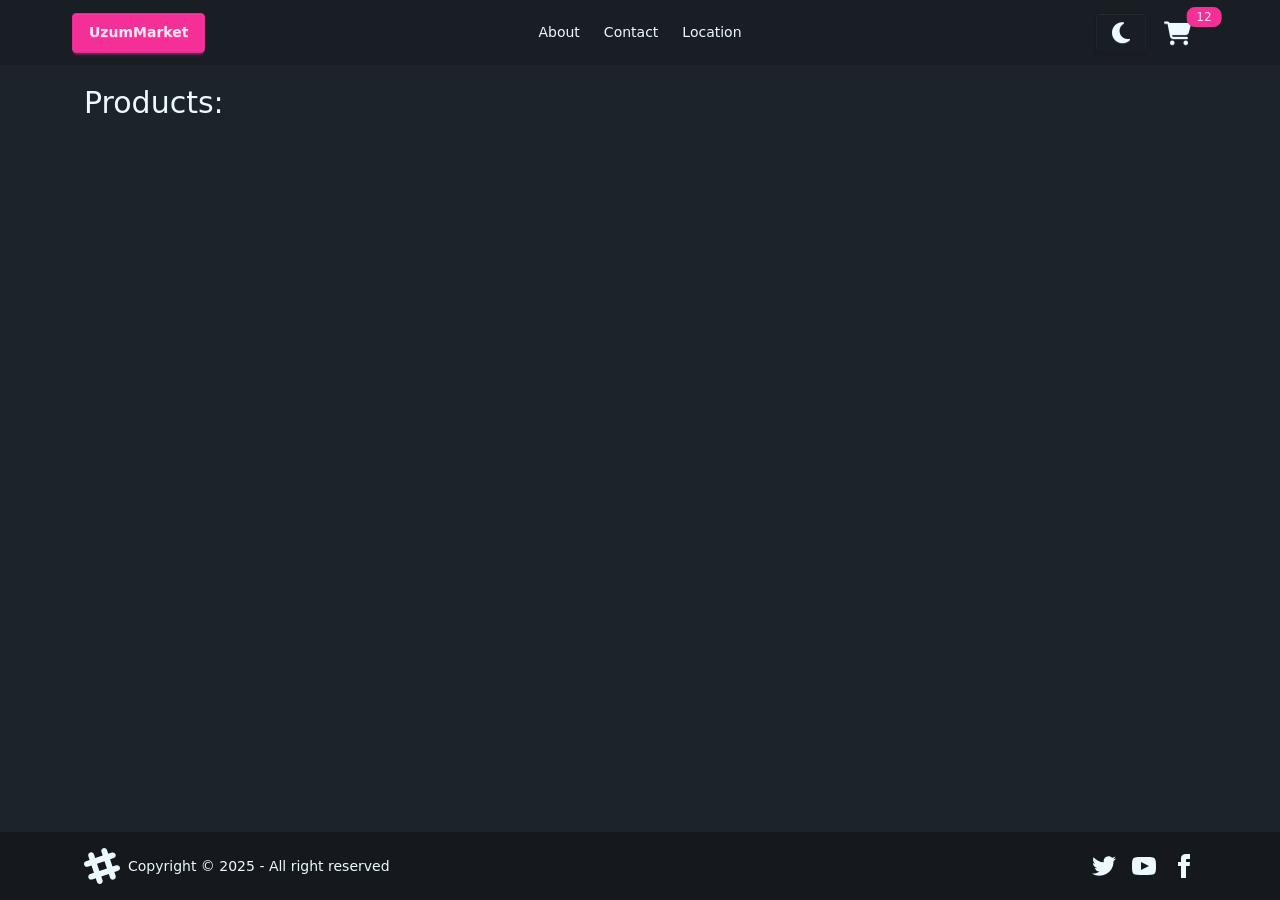
==== commit 12a7f91f: "Fix script path in product.html and refactor product rendering logic in product.js for improved clar" ====
--- a/index.html
+++ b/index.html
@@ -1,5 +1,5 @@
 <!doctype html>
-<html lang="en" data-theme="light">
+<html lang="en" data-theme="dark">
   <head>
     <meta charset="UTF-8" />
     <link rel="icon" type="image/svg+xml" href="/vite.svg" />
@@ -12,28 +12,34 @@
       crossorigin="anonymous"
       referrerpolicy="no-referrer"
     />
-    <link rel="stylesheet" href="./src/output.css" />
+    <link rel="stylesheet" href="src/output.css" />
   </head>
   <body>
     <header class="bg-base-200 mb-5">
       <div class="navbar main-container">
         <div class="navbar-start">
-          <a class="btn btn-secondary" href="./index.html">UzumMarket</a>
+          <a class="btn btn-secondary" href="index.html">UzumMarket</a>
         </div>
         <div class="navbar-center">
           <ul class="menu menu-horizontal">
-            <li><a href="">About</a></li>
-            <li><a href="">Contact</a></li>
-            <li><a href="">Location</a></li>
+            <li><a href="#">About</a></li>
+            <li><a href="#">Contact</a></li>
+            <li><a href="#">Location</a></li>
           </ul>
         </div>
         <div class="navbar-end">
           <button class="btn" id="mode-toggler">
             <i class="fa-solid fa-moon text-2xl"></i>
           </button>
-          <a class="btn btn-ghost" href=""
-            ><i class="fa-solid fa-cart-shopping text-2xl"></i
-          ></a>
+          <div class="indicator">
+            <span
+              class="indicator-item badge badge-sm badge-secondary top-1 right-1"
+              >12</span
+            >
+            <a class="btn btn-ghost" href="card.html"
+              ><i class="fa-solid fa-cart-shopping text-2xl"></i
+            ></a>
+          </div>
         </div>
       </div>
     </header>
@@ -47,16 +53,20 @@
             class="gird-cols-2 grid gap-4 md:grid-cols-3 lg:grid-cols-4"
           >
             <template
-              ><a href="" class="card bg-base-100 w-full shadow-sm">
+              ><a href="" class="card bg-base-100 group-[]: w-full shadow-sm">
                 <figure>
-                  <img src="https://picsum.photos/id/9/300/200" alt="" />
+                  <img
+                    class="transition duration-300 group-hover:scale-[1.2]"
+                    src="https://picsum.photos/id/9/300/200"
+                    alt=""
+                  />
                 </figure>
                 <div class="card-body">
                   <p class="description line-clamp-2">
                     A card component has a figure, a body part, and inside body
                     there are title and actions parts
                   </p>
-                  <p>
+                  <p class="flex items-center gap-1.5">
                     <i class="fa-solid fa-star text-orange-300"></i>
                     <span class="rating">4.7</span>
                     <span class="review">(10 Review)</span>
@@ -99,7 +109,7 @@
             class="fill-current"
           >
             <path
-              d="M22.672 15.226l-2.432.811.841 2.515c.33 1.019-.209 2.127-1.23 2.456-1.15.325-2.148-.321-2.463-1.226l-.84-2.518-5.013 1.677.84 2.517c.391 1.203-.434 2.542-1.831 2.542-.88 0-1.601-.564-1.86-1.314l-.842-2.516-2.431.809c-1.135.328-2.145-.317-2.463-1.229-.329-1.018.211-2.127 1.231-2.456l2.432-.809-1.621-4.823-2.432.808c-1.355.384-2.558-.59-2.558-1.839 0-.817.509-1.582 1.327-1.846l2.433-.809-.842-2.515c-.33-1.02.211-2.129 1.232-2.458 1.02-.3292.13.209 2.461 1.229l.842 2.515 5.011-1.677-.839-2.517c-.403-1.238.484-2.553 1.843-2.553.819 0 1.585.509 1.85 1.326l.841 2.517 2.431-.81c1.02-.33 2.131.211 2.461 1.229.332 1.018-.21 2.126-1.23 2.456l-2.433.809 1.622 4.823 2.433-.809c1.242-.401 2.557.484 2.557 1.838 0 .819-.51 1.583-1.328 1.847m-8.992-6.428l-5.01 1.675 1.619 4.828 5.011-1.674-1.62-4.829z"
+              d="M22.672 15.226l-2.432.811.841 2.515c.33 1.019-.209 2.127-1.23 2.456-1.15.325-2.148-.321-2.463-1.226l-.84-2.518-5.013 1.677.84 2.517c.391 1.203-.434 2.542-1.831 2.542-.88 0-1.601-.564-1.86-1.314l-.842-2.516-2.431.809c-1.135.328-2.145-.317-2.463-1.229-.329-1.018.211-2.127 1.231-2.456l2.432-.809-1.621-4.823-2.432.808c-1.355.384-2.558-.59-2.558-1.839 0-.817.509-1.582 1.327-1.846l2.433-.809-.842-2.515c-.33-1.02.211-2.129 1.232-2.458 1.02-.329 2.13.209 2.461 1.229l.842 2.515 5.011-1.677-.839-2.517c-.403-1.238.484-2.553 1.843-2.553.819 0 1.585.509 1.85 1.326l.841 2.517 2.431-.81c1.02-.33 2.131.211 2.461 1.229.332 1.018-.21 2.126-1.23 2.456l-2.433.809 1.622 4.823 2.433-.809c1.242-.401 2.557.484 2.557 1.838 0 .819-.51 1.583-1.328 1.847m-8.992-6.428l-5.01 1.675 1.619 4.828 5.011-1.674-1.62-4.829z"
             ></path>
           </svg>
           <p>Copyright © 2025 - All right reserved</p>
@@ -149,6 +159,6 @@
         </nav>
       </div>
     </footer>
-    <script type="module" src="./src/js/main.js"></script>
+    <script type="module" src="src/js/main.js"></script>
   </body>
 </html>
--- a/src/output.css
+++ b/src/output.css
@@ -1172,87 +1172,87 @@
     max-width: var(--container-6xl);
     padding-inline: calc(var(--spacing) * 5);
   }
-  .loader {
-    transform: rotateZ(45deg);
-    perspective: 1000px;
-    border-radius: 50%;
-    width: 48px;
-    height: 48px;
-    color: #fff;
-  }
-  .loader:before, .loader:after {
-    content: "";
-    display: block;
-    position: absolute;
-    top: 0;
-    left: 0;
-    width: inherit;
-    height: inherit;
-    border-radius: 50%;
-    transform: rotateX(70deg);
-    animation: 1s spin linear infinite;
-  }
-  .loader:after {
-    color: #ff3d00;
-    transform: rotateY(70deg);
-    animation-delay: 0.4s;
-  }
-  @keyframes rotate {
-    0% {
-      transform: translate(-50%, -50%) rotateZ(0deg);
-    }
-    100% {
-      transform: translate(-50%, -50%) rotateZ(360deg);
-    }
-  }
-  @keyframes rotateccw {
-    0% {
-      transform: translate(-50%, -50%) rotate(0deg);
-    }
-    100% {
-      transform: translate(-50%, -50%) rotate(-360deg);
-    }
-  }
-  @keyframes spin {
-    0%, 100% {
-      box-shadow: 0.2em 0px 0 0px currentcolor;
-    }
-    12% {
-      box-shadow: 0.2em 0.2em 0 0 currentcolor;
-    }
-    25% {
-      box-shadow: 0 0.2em 0 0px currentcolor;
-    }
-    37% {
-      box-shadow: -0.2em 0.2em 0 0 currentcolor;
-    }
-    50% {
-      box-shadow: -0.2em 0 0 0 currentcolor;
-    }
-    62% {
-      box-shadow: -0.2em -0.2em 0 0 currentcolor;
-    }
-    75% {
-      box-shadow: 0px -0.2em 0 0 currentcolor;
-    }
-    87% {
-      box-shadow: 0.2em -0.2em 0 0 currentcolor;
-    }
-  }
-  .loader-wrapper {
-    position: fixed;
-    top: 0;
-    left: 0;
-    bottom: 0;
-    width: 100%;
-    background-color: rgba(35, 38, 38, 0.165);
-    display: flex;
-    align-items: center;
-    justify-content: center;
-  }
-  .hidden {
-    display: none;
-  }
+}
+.loader {
+  transform: rotateZ(45deg);
+  perspective: 1000px;
+  border-radius: 50%;
+  width: 48px;
+  height: 48px;
+  color: #fff;
+}
+.loader:before, .loader:after {
+  content: "";
+  display: block;
+  position: absolute;
+  top: 0;
+  left: 0;
+  width: inherit;
+  height: inherit;
+  border-radius: 50%;
+  transform: rotateX(70deg);
+  animation: 1s spin linear infinite;
+}
+.loader:after {
+  color: #ff3d00;
+  transform: rotateY(70deg);
+  animation-delay: 0.4s;
+}
+@keyframes rotate {
+  0% {
+    transform: translate(-50%, -50%) rotateZ(0deg);
+  }
+  100% {
+    transform: translate(-50%, -50%) rotateZ(360deg);
+  }
+}
+@keyframes rotateccw {
+  0% {
+    transform: translate(-50%, -50%) rotate(0deg);
+  }
+  100% {
+    transform: translate(-50%, -50%) rotate(-360deg);
+  }
+}
+@keyframes spin {
+  0%, 100% {
+    box-shadow: 0.2em 0px 0 0px currentcolor;
+  }
+  12% {
+    box-shadow: 0.2em 0.2em 0 0 currentcolor;
+  }
+  25% {
+    box-shadow: 0 0.2em 0 0px currentcolor;
+  }
+  37% {
+    box-shadow: -0.2em 0.2em 0 0 currentcolor;
+  }
+  50% {
+    box-shadow: -0.2em 0 0 0 currentcolor;
+  }
+  62% {
+    box-shadow: -0.2em -0.2em 0 0 currentcolor;
+  }
+  75% {
+    box-shadow: 0px -0.2em 0 0 currentcolor;
+  }
+  87% {
+    box-shadow: 0.2em -0.2em 0 0 currentcolor;
+  }
+}
+.loader-wrapper {
+  position: fixed;
+  top: 0;
+  left: 0;
+  bottom: 0;
+  width: 100%;
+  background-color: rgba(35, 38, 38, 0.165);
+  display: flex;
+  align-items: center;
+  justify-content: center;
+}
+.hidden {
+  display: none;
 }
 @layer base {
   :where(:root),:root:has(input.theme-controller[value=light]:checked),[data-theme=light] {
